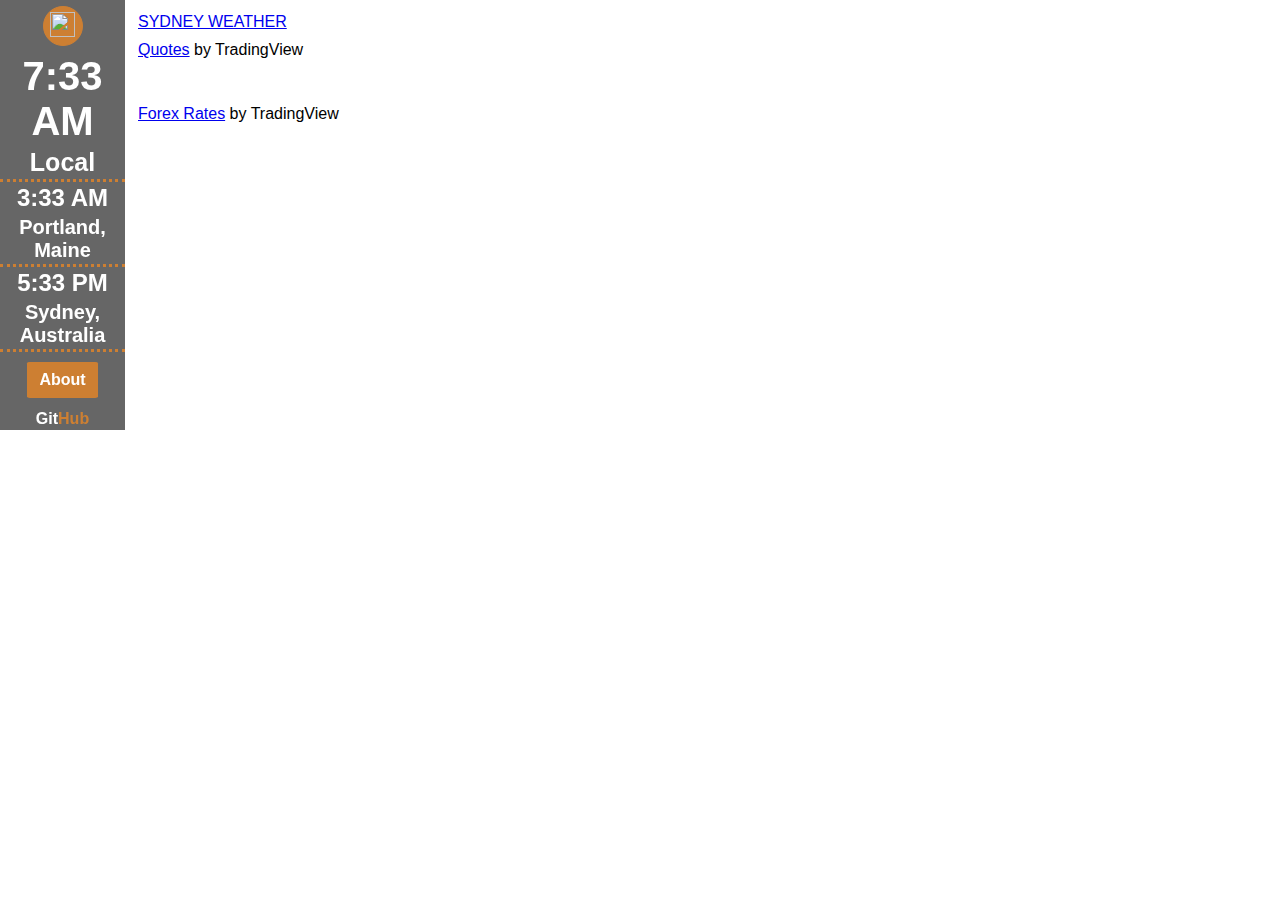
==== index.html @ 8f4e57a5 "Changed shortcut icon" ====
<!DOCTYPE html>
<meta name="viewport" content="width=device-width, initial-scale=1">
<!-- Chrome, Firefox OS and Opera -->
<meta name="theme-color" content="#CD7F32">
<!-- Windows Phone -->
<meta name="msapplication-navbutton-color" content="#CD7F32">
<!-- iOS Safari -->
<meta name="apple-mobile-web-app-status-bar-style" content="#CD7F32">
<meta http-equiv="refresh" content="1800"> <!--1800: Referesh site every 30 minutes-->
<head>
  <title>Nick's Dashboard</title>
  <link rel="stylesheet" type="text/css" href="dashboardStyleSheet.css">
  <link rel="shortcut icon" type="image/x-icon" href="https://avatars0.githubusercontent.com/u/48420063?s=460&v=4">
  <script src="dashboardScripts.js"></script>
</head>
<body onload="startPortlandTime();startLocalTime();startSydneyTime();aboutModal();appModal()">
	<div class="sidebar">
    <a class = "sidebarButton"><button id="appButton" onclick="myFunction()" class="dropbtn"><img width=25px height=25px margin=auto src="images\linksIcon.png"></button></a>
		<a class = "timeScriptLocal" title="Current time at your location" align="middle" id="currentLocalTime"></a>
		<a class = "timeTitleLocal">Local</a>
		<a class = "timeScript" title="Current time in Portland, Maine" align="middle" id="currentPortlandTime"></a>
		<a class = "timeTitle">Portland, Maine</a>
		<a class = "timeScript" title="Current time in Sydney, Australia." align="middle" id="currentSydneyTime"></a>
		<a class = "timeTitle">Sydney, Australia</a>
	  <a class = "sidebarButton"><button id="aboutBtn" onclick="aboutModal()" class="aboutButton"><strong>About</strong></button></a>
		<a class="gitHubLink" href="https://github.com/Nick-Ramsay" target = "_blank"><strong>Git</strong><span class="bronzeText"><strong>Hub</strong></span></a>
		<!-- Exchange Rates Script  - EXCHANGERATEWIDGET.COM -->
<!-- End of Exchange Rates Script -->
  </div>
  <div class="projectsDropdown">
    <div id="myDropdown" class="dropdown-content">
      <!--<input type="text" style="font-family: Trebuchet MS" placeholder="Search..." id="myInput" onkeyup="filterFunction()">-->
      <a href="https://www.gmail.com" target="_blank">Gmail</a>
      <a href="https://www.cnn.com" target="_blank">CNN</a>
      <a href="https://www.msn.com/en-us/news/politics" target="_blank">MSN, US Politics</a>
      <a href="https://www.cnbc.com" target="_blank">CNBC</a>
      <a href="https://www.reuters.com/politics" target="_blank">Reuters, US Politics</a>
    </div>
  </div>
  <div id="aboutModal" class="modal">
    <div class="modalContent">
      <span class="modalClose">&times;</span>
      <p>
        <br>
        <img src="images\usaFlag.png" alt="United States of America">
        <img src="images\australiaFlag.png" alt="Australia" align="right">
        <br>
        <br>
        <b>Welcome to Nick's Dashboard</b>
        <br>
        <br>
        I'm Nick Ramsay, an American expat currently living in Australia. Over the years, I've developed an interest in coding and I've built this page in an effort to expand and refine my knowledge of front-end coding.
        <br>
        <br>
        I'm using this a homepage for all my future coding endeavours. The application icon in the top-left corner will be used to add links to the future pages I build, such as travel blogs. For now though, I'm using the application icon to keep a list of links to sites I like to visit. The page you're on now uses three files, one for JavaScript, another for CSS, and of course a final HTML file. With the exception of the times on the left-hand sidebar, all the information you see on the body of the page are powered by feeds from other websites.
        <br>
        <br>
        Welcome to my page and thanks for visiting.
        <br>
        <br>
        - Nick Ramsay
        <br>
        <br>
        <font size ="0">
          Icons made by <a href="https://www.freepik.com/" title="Freepik">Freepik</a> from <a href="https://www.flaticon.com/"           title="Flaticon">www.flaticon.com</a> is licensed by <a href="http://creativecommons.org/licenses/by/3.0/"          title="Creative Commons BY 3.0" target="_blank">CC 3.0 BY</a>
        </font>
        <br>
      </p>
    </div>
  </div>
	<div class="weather">
		<a class="weatherwidget-io" href="https://forecast7.com/en/n33d87151d21/sydney/?unit=us" data-label_1="SYDNEY" data-label_2="WEATHER" data-font="Trebuchet MS" data-icons="Climacons Animated" data-theme="pure" data-textcolor="#CD7F32" data-highcolor="red" data-lowcolor="blue" data-suncolor="gold" data-cloudcolor="#CD7F32" >SYDNEY WEATHER</a>
	</div>
<div class="stocks">
		<!-- TradingView Widget BEGIN -->
<div class="tradingview-widget-container">
  <div class="tradingview-widget-container__widget"></div>
  <div class="tradingview-widget-copyright"><a href="https://www.tradingview.com" rel="noopener" target="_blank"><span class="blue-text">Quotes</span></a> by TradingView</div>
  <script type="text/javascript" src="https://s3.tradingview.com/external-embedding/embed-widget-tickers.js" async>
  {
  "symbols": [
  	{
      "description": "Dow Jones",
      "proName": "DJ:DJI"
    },
    {
      "description": "S&P 500",
      "proName": "SPX"
    },
    {
      "description": "Oil",
      "proName": "USOIL"
    },
    {
      "description": "Gold",
      "proName": "XAUUSD"
    }
  ],
  "locale": "en",
  "colorTheme":"light",
  "isTransparent": false
}
  </script>
<br>
<br>
</div>
	</div>
	<!--<div class="currencyNewsRow">-->
		<div class="currency">
			<!-- TradingView Widget BEGIN -->
			<div class="tradingview-widget-container">
			  	<div class="tradingview-widget-container__widget"></div>
			  	<div class="tradingview-widget-copyright"><a href="https://www.tradingview.com/markets/currencies/forex-cross-rates/" rel="noopener" target="blank"><span class="blue-text">Forex Rates</span></a> by TradingView</div>
		  	<script type="text/javascript" src="https://s3.tradingview.com/external-embedding/embed-widget-forex-cross-rates.js" async>
				  {
				  "width": 800,
				  "height": 625,
				  "currencies": [
				    "EUR",
				    "USD",
				    "GBP",
				    "AUD",
				    "NZD"
				  ],
				  "locale": "en"
				  }
		      </script>
		  </div>
		</div>
	<div class="news">
		<!-- start feedwind code --> <script type="text/javascript" src="https://feed.mikle.com/js/fw-loader.js" data-fw-param="89160/"></script> <!-- end feedwind code -->
	</div>
	<!--</div>-->
<!-- TradingView Widget END -->
</body>
</html>
---- dashboardStyleSheet.css ----
@keyframes shuffle {
  0% { transform: translate(10px, 0px) rotate(0deg); }
  10% { transform: translate(-10px, 0px) rotate(0deg); }
  20% { transform: translate(8px, 0px) rotate(0deg); }
  30% { transform: translate(-8px, 0px) rotate(0deg); }
  40% { transform: translate(6px, 0px) rotate(0deg); }
  50% { transform: translate(-6px, 0px) rotate(0deg); }
  60% { transform: translate(4px, 0px) rotate(0deg); }
  70% { transform: translate(-4px, 0px) rotate(0deg); }
  80% { transform: translate(2px, 0px) rotate(0deg); }
  90% { transform: translate(-2px, 0px) rotate(0deg); }
  100% { transform: translate(0px, 0px) rotate(0deg); }
}

@keyframes spin {
  4% { transform: translate(0px, 0px) rotate(0deg); }
  8% { transform: translate(0px, 0px) rotate(2deg); }
  12% { transform: translate(0px, 0px) rotate(5deg); }
  16% { transform: translate(0px, 0px) rotate(9deg); }
  20% { transform: translate(0px, 0px) rotate(15deg); }
  24% { transform: translate(0px, 0px) rotate(23deg); }
  28% { transform: translate(0px, 0px) rotate(34deg); }
  32% { transform: translate(0px, 0px) rotate(49deg); }
  36% { transform: translate(0px, 0px) rotate(68deg); }
  40% { transform: translate(0px, 0px) rotate(90deg); }
  44% { transform: translate(0px, 0px) rotate(117deg); }
  48% { transform: translate(0px, 0px) rotate(148deg); }
  52% { transform: translate(0px, 0px) rotate(180deg); }
  56% { transform: translate(0px, 0px) rotate(212deg); }
  60% { transform: translate(0px, 0px) rotate(243deg); }
  64% { transform: translate(0px, 0px) rotate(270deg); }
  68% { transform: translate(0px, 0px) rotate(292deg); }
  72% { transform: translate(0px, 0px) rotate(311deg); }
  76% { transform: translate(0px, 0px) rotate(326deg); }
  80% { transform: translate(0px, 0px) rotate(337deg); }
  84% { transform: translate(0px, 0px) rotate(345deg); }
  88% { transform: translate(0px, 0px) rotate(351deg); }
  92% { transform: translate(0px, 0px) rotate(355deg); }
  96% { transform: translate(0px, 0px) rotate(358deg); }
  100% { transform: translate(0px, 0px) rotate(360deg); }
}

@keyframes reverseSpin {
  4% { transform: translate(0px, 0px) rotate(0deg); }
  8% { transform: translate(0px, 0px) rotate(-2deg); }
  12% { transform: translate(0px, 0px) rotate(-5deg); }
  16% { transform: translate(0px, 0px) rotate(-9deg); }
  20% { transform: translate(0px, 0px) rotate(-15deg); }
  24% { transform: translate(0px, 0px) rotate(-23deg); }
  28% { transform: translate(0px, 0px) rotate(-34deg); }
  32% { transform: translate(0px, 0px) rotate(-49deg); }
  36% { transform: translate(0px, 0px) rotate(-68deg); }
  40% { transform: translate(0px, 0px) rotate(-90deg); }
  44% { transform: translate(0px, 0px) rotate(-117deg); }
  48% { transform: translate(0px, 0px) rotate(-148deg); }
  52% { transform: translate(0px, 0px) rotate(-180deg); }
  56% { transform: translate(0px, 0px) rotate(-212deg); }
  60% { transform: translate(0px, 0px) rotate(-243deg); }
  64% { transform: translate(0px, 0px) rotate(-270deg); }
  68% { transform: translate(0px, 0px) rotate(-292deg); }
  72% { transform: translate(0px, 0px) rotate(-311deg); }
  76% { transform: translate(0px, 0px) rotate(-326deg); }
  80% { transform: translate(0px, 0px) rotate(-337deg); }
  84% { transform: translate(0px, 0px) rotate(-345deg); }
  88% { transform: translate(0px, 0px) rotate(-351deg); }
  92% { transform: translate(0px, 0px) rotate(-355deg); }
  96% { transform: translate(0px, 0px) rotate(-358deg); }
  100% { transform: translate(0px, 0px) rotate(-360deg); }
}

/*
@keyframes reverseSpin {
    4% { transform: translate(0px, 0px) rotate(360deg); }
    8% { transform: translate(0px, 0px) rotate(358deg); }
    12% { transform: translate(0px, 0px) rotate(355deg); }
    16% { transform: translate(0px, 0px) rotate(351deg); }
    20% { transform: translate(0px, 0px) rotate(345deg); }
    24% { transform: translate(0px, 0px) rotate(337deg); }
    28% { transform: translate(0px, 0px) rotate(326deg); }
    32% { transform: translate(0px, 0px) rotate(311deg); }
    36% { transform: translate(0px, 0px) rotate(292deg); }
    40% { transform: translate(0px, 0px) rotate(270deg); }
    44% { transform: translate(0px, 0px) rotate(243deg); }
    48% { transform: translate(0px, 0px) rotate(212deg); }
    52% { transform: translate(0px, 0px) rotate(180deg); }
    56% { transform: translate(0px, 0px) rotate(148deg); }
    60% { transform: translate(0px, 0px) rotate(117deg); }
    64% { transform: translate(0px, 0px) rotate(90deg); }
    68% { transform: translate(0px, 0px) rotate(68deg); }
    72% { transform: translate(0px, 0px) rotate(49deg); }
    76% { transform: translate(0px, 0px) rotate(34deg); }
    80% { transform: translate(0px, 0px) rotate(23deg); }
    84% { transform: translate(0px, 0px) rotate(15deg); }
    88% { transform: translate(0px, 0px) rotate(9deg); }
    92% { transform: translate(0px, 0px) rotate(5deg); }
    96% { transform: translate(0px, 0px) rotate(2deg); }
    100% { transform: translate(0px, 0px) rotate(0deg); }
  }
*/


body {
    font-family: "Trebuchet MS", Helvetica, sans-serif;
    //background-color: #F4F3F5;
    background-image: url("images/USS_Missouri.jpg");
    background-repeat: no-repeat;
    background-attachment: fixed;
    background-position::absolute;
    background-size: cover;
}

.sidebar {
    height: 100%;
    width: 125px;
    position: fixed;
    z-index: 1;
    top: 0;
    left: 0;
    //background-color: #00843D;
    background-image: url("images/dashboard_sidebar_background.jpg");
    color:white;
    //overflow-x: hidden;
    //padding-top: 20px;
    font-family: "Trebuchet MS", Helvetica, sans-serif;
    //border-right: 5px dotted #cd7f32;
}

.timeScriptLocal {
    padding: 2px 6px 2px 6px;
    text-decoration: none;
    font-size: 40px;
    //background-color: #00843D;
    background: rgba(0, 0, 0, 0.6);
    display: block;
    font-family: "Trebuchet MS", Helvetica, sans-serif;
    font-weight:bold;
    color: white;
    text-align: center;
}

.timeTitleLocal {
    padding: 2px 12px 2px 12px;
    text-decoration: none;
    font-size: 25px;
    //background-color: #00843D;
    background: rgba(0, 0, 0, 0.6);
    display: block;
    font-family: "Trebuchet MS", Helvetica, sans-serif;
    font-weight:bold;
    color:white;
    text-align: center;
    border-bottom: 3px dotted #cd7f32;
}

.timeScript {
    padding: 2px 8px 2px 8px;
    text-decoration: none;
    font-size: 24px;
    //background-color: #00843D;
    display: block;
    background: rgba(0, 0, 0, 0.6);
    font-family: "Trebuchet MS", Helvetica, sans-serif;
    font-weight:bold;
    color:white;
    text-align: center;
}

.timeTitle {
    padding: 2px 12px 2px 12px;
    text-decoration: none;
    font-size: 20px;
    //background-color: #00843D;
    background: rgba(0, 0, 0, 0.6);
    display: block;
    font-family: "Trebuchet MS", Helvetica, sans-serif;
    font-weight:bold;
    color:white;
    text-align: center;
    border-bottom: 3px dotted #cd7f32;
}

.gitHubLink {
    padding: 2px 12px 2px 12px;
    text-decoration: none;
    font-size: 16px;
    //background-color: #00843D;
    background: rgba(0, 0, 0, 0.6);
    display: block;
    font-family: "Trebuchet MS", Helvetica, sans-serif;
    font-weight:bold;
    color:white;
    text-align: center;
}

.gitHubLink:hover {
    color:#cd7f32;
}

.bronzeText {
    color:#cd7f32;
}

.sidebarButton {
    padding: 6px 12px 6px 12px;
    text-decoration: none;
    font-size: 20px;
    //background-color: #00843D;
    background: rgba(0, 0, 0, 0.6);
    display: block;
    font-family: "Trebuchet MS", Helvetica, sans-serif;
    color:white;
    text-align: center;
    //border-bottom: 5px dotted #cd7f32;
}

.sidebar a:hover {
    color: #f1f1f1;
}

.weather {
    margin-left: 125px; /* Same as the width of the sidebar  */
    padding: 5px;
}
.stocks {
    margin-left: 125px; /* Same as the width of the sidebar  */
    padding: 5px;
}
.currencyNewsRow {
    margin-left: 125px; /* Same as the width of the sidebar */
}
.currency {
    //width: 465px;
    //height: 465px;
    margin-left: 125px;
    padding: 5px 5px 0px 5px;
    display: inline-block;
    float:left;
}
.news {
    //width: 550px;
    //height: 625px;
    padding: 5px 0px 5px 5px;
    display: inline-block;
    float:right;
}

/*Start of App dropdown menu code*/
.dropbtn {
    padding: 5px;
    width: 40px;
    height: 40px;
    border: solid;
    border-width: thin;
    border-radius:100%;
    border-color: #cd7f32;
    background-color: #cd7f32;
    cursor: pointer;
    font-family: "Trebuchet MS", Helvetica, sans-serif;
}

.dropbtn:hover {
    font-family: "Trebuchet MS", Helvetica, sans-serif;
    animation: spin 1.0s;
}

.dropbtn:not(:hover) {
    font-family: "Trebuchet MS", Helvetica, sans-serif;
    animation: reverseSpin 1.0s;
}

.projectsDropdown {
    padding: 40px 0px 0px 195px;
    position: absolute;
    //z-index: 500;
    display: inline-block;
    font-family: "Trebuchet MS", Helvetica, sans-serif;
}

.dropdown-content {
    display: none;
    position: absolute;
    border-radius:4%;
    float:left;
    background-color: #cd7f32; 
    color: white;
    min-width: 160px;
    overflow: auto;
    box-shadow: 0px 8px 16px 0px rgba(0,0,0,0.2);
    right: 0;
    z-index: 1;
    font-family: "Trebuchet MS", Helvetica, sans-serif;
}

.dropdown-content a {
    color: white;
    padding: 12px 16px;
    text-decoration: none;
    display: block;
    font-family: "Trebuchet MS", Helvetica, sans-serif;
}

.dropdown a:hover {
    background-color: #ddd;
    font-family: "Trebuchet MS", Helvetica, sans-serif;
}

.show {
    display: block;
    font-family: "Trebuchet MS", Helvetica, sans-serif;
}
/*End of dropdown App Menu code*/

/*Start of about modal code*/
.modal {
  display: none; /* Hidden by default */
  position: fixed; /* Stay in place */
  z-index: 1; /* Sit on top */
  padding-top: 100px; /* Location of the box */
  left: 0;
  top: 0;
  width: 100%; /* Full width */
  height: 100%; /* Full height */
  overflow: auto; /* Enable scroll if needed */
  background-color: rgb(0,0,0); /* Fallback color */
  background-color: rgba(0,0,0,0.4); /* Black w/ opacity */
}

.aboutButton {
    background-color: #cd7f32;
    border: none;
    color: white;
    border-radius:4%;
    padding: 9px 12px 9px 12px;
    text-align: center;
    align-content: center;
    text-decoration: none;
    font-family: "Trebuchet MS", Helvetica, sans-serif;
    display: inline-block;
    font-size: 16px;
    margin: 4px 2px;
    cursor: pointer;
}

.aboutButton:hover, .aboutButton:focus {
    color: #cd7f32;
    background-color: white;
    font-family: "Trebuchet MS", Helvetica, sans-serif;
    background-image: none;
    animation: shuffle 1.0s;
}

/* Modal Content */
.modalContent {
  background-color: white;
  margin: auto;
  padding: 20px;
  border: 1px solid #888;
  width: 80%;
  height:auto;
  border-radius: 0.5%;
}


/* The Close Button */
.modalClose {
  color: #aaaaaa;
  float: right;
  font-size: 28px;
  font-weight: bold;
}

.modalClose:hover,
.modalClose:focus {
  color: #000;
  text-decoration: none;
  cursor: pointer;
}
/*End of about modal code*/

/*Start of App modal code*/
.appModal {
  display: none; /* Hidden by default */
  position: fixed; /* Stay in place */
  z-index: 1; /* Sit on top */
  padding-top: 100px; /* Location of the box */
  left: 0;
  top: 0;
  width: 100%; /* Full width */
  height: 100%; /* Full height */
  overflow: auto; /* Enable scroll if needed */
  background-color: rgb(0,0,0); /* Fallback color */
  background-color: rgba(0,0,0,0.4); /* Black w/ opacity */
}

.appButton {
    padding: 5px;
    width: 40px;
    height: 40px;
    border: solid;
    border-width: thin;
    border-radius:100%;
    border-color: #cd7f32;
    background-color: #cd7f32;
    cursor: pointer;
    font-family: "Trebuchet MS", Helvetica, sans-serif;
}

.appButton:hover {
    font-family: "Trebuchet MS", Helvetica, sans-serif;
    border: solid;
    border-width: thin;
    border-color: white;
}

/* Modal Content */
.appContent {
  background-color: #fefefe;
  margin: auto;
  padding: 20px;
  border: 1px solid #888;
  width: 80%;
  height:auto;
}

.appClose {
  color: #aaaaaa;
  float: right;
  font-size: 28px;
  font-weight: bold;
}

.appClose:hover,.appClose:focus {
  color: #000;
  text-decoration: none;
  cursor: pointer;
}
/*End of app modal code*/

/*Start: media queries to adjust site for different screen sizes*/
@media (min-width: 300px) and (max-width: 500px) {
    .weather{
      padding: 60px 0;
    }
    .news {display:none;}
    .currency {display:none;}
    .stocks{display:none;}
}

@media (min-width: 800px) and (min-height: 400px) and (max-width: 900px) and (max-height:500px) {
    .news {display:none;}
    .timeScriptLocal{display:none;}
    .timeTitleLocal {display:none;}
    .timeScript {
        font-size: 30px;
    }
}

@media (min-width: 501px) and (max-width: 1800px) {
    .news {
        //width: 550px;
        //height: 625px;
        margin-left: 125px;
        padding: 5px 5px 5px 5px;
        display: inline-block;
        float:left;
        }
}
/*End: media queries to adjust site for different screen sizes*/
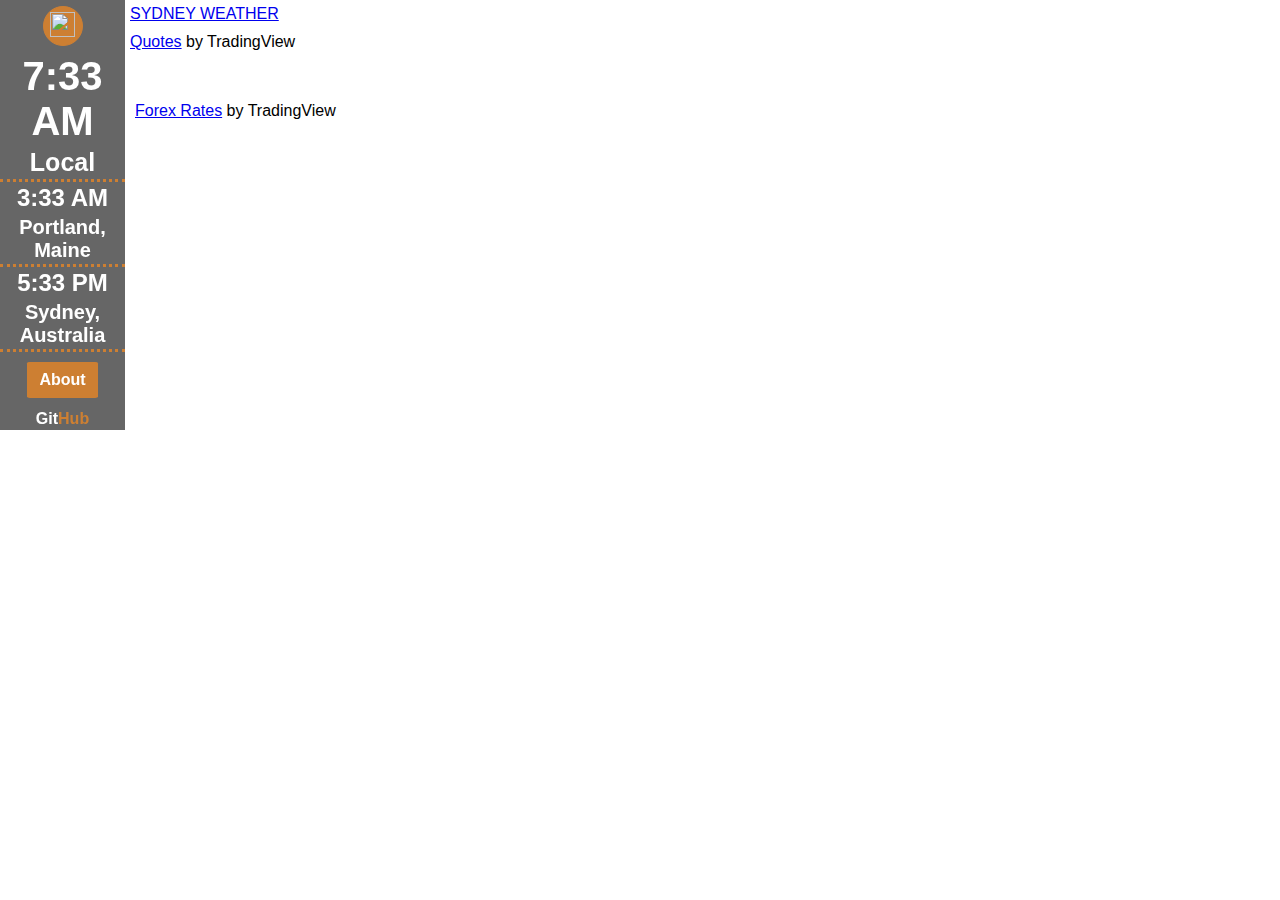
==== commit 583e9646: "Revisions to CSS/HTML to simplify" ====
--- a/index.html
+++ b/index.html
@@ -15,6 +15,16 @@
 </head>
 <body onload="startPortlandTime();startLocalTime();startSydneyTime();aboutModal();appModal()">
 	<div class="sidebar">
+    <div class="projectsDropdown">
+      <div id="myDropdown" class="dropdown-content">
+      <!--<input type="text" style="font-family: Trebuchet MS" placeholder="Search..." id="myInput" onkeyup="filterFunction()">-->
+        <a href="https://www.gmail.com" target="_blank">Gmail</a>
+        <a href="https://www.cnn.com" target="_blank">CNN</a>
+        <a href="https://www.msn.com/en-us/news/politics" target="_blank">MSN, US Politics</a>
+        <a href="https://www.cnbc.com" target="_blank">CNBC</a>
+          <a href="https://www.reuters.com/politics" target="_blank">Reuters, US Politics</a>
+      </div>
+    </div>
     <a class = "sidebarButton"><button id="appButton" onclick="myFunction()" class="dropbtn"><img width=25px height=25px margin=auto src="images\linksIcon.png"></button></a>
 		<a class = "timeScriptLocal" title="Current time at your location" align="middle" id="currentLocalTime"></a>
 		<a class = "timeTitleLocal">Local</a>
@@ -27,110 +37,102 @@
 		<!-- Exchange Rates Script  - EXCHANGERATEWIDGET.COM -->
 <!-- End of Exchange Rates Script -->
   </div>
-  <div class="projectsDropdown">
-    <div id="myDropdown" class="dropdown-content">
-      <!--<input type="text" style="font-family: Trebuchet MS" placeholder="Search..." id="myInput" onkeyup="filterFunction()">-->
-      <a href="https://www.gmail.com" target="_blank">Gmail</a>
-      <a href="https://www.cnn.com" target="_blank">CNN</a>
-      <a href="https://www.msn.com/en-us/news/politics" target="_blank">MSN, US Politics</a>
-      <a href="https://www.cnbc.com" target="_blank">CNBC</a>
-      <a href="https://www.reuters.com/politics" target="_blank">Reuters, US Politics</a>
+  <div class="content">
+    <div id="aboutModal" class="modal">
+      <div class="modalContent">
+        <span class="modalClose">&times;</span>
+        <p>
+          <br>
+          <img src="images\usaFlag.png" alt="United States of America">
+          <img src="images\australiaFlag.png" alt="Australia" align="right">
+          <br>
+          <br>
+          <b>Welcome to Nick's Dashboard</b>
+          <br>
+          <br>
+          I'm Nick Ramsay, an American expat currently living in Australia. Over the years, I've developed an interest in coding and I've built this page in an effort to expand and refine my knowledge of front-end coding.
+          <br>
+          <br>
+          I'm using this a homepage for all my future coding endeavours. The application icon in the top-left corner will be used to add links to the future pages I build, such as travel blogs. For now though, I'm using the application icon to keep a list of links to sites I like to visit. The page you're on now uses three files, one for JavaScript, another for CSS, and of course a final HTML file. With the exception of the times on the left-hand sidebar, all the information you see on the body of the page are powered by feeds from other websites.
+          <br>
+          <br>
+          Welcome to my page and thanks for visiting.
+          <br>
+          <br>
+          - Nick Ramsay
+          <br>
+          <br>
+          <font size ="0">
+            Icons made by <a href="https://www.freepik.com/" title="Freepik">Freepik</a> from <a href="https://www.flaticon.com/"           title="Flaticon">www.flaticon.com</a> is licensed by <a href="http://creativecommons.org/licenses/by/3.0/"          title="Creative Commons BY 3.0" target="_blank">CC 3.0 BY</a>
+          </font>
+          <br>
+        </p>
+      </div>
     </div>
+    <div class="weather">
+      <a class="weatherwidget-io" href="https://forecast7.com/en/n33d87151d21/sydney/?unit=us" data-label_1="SYDNEY" data-label_2="WEATHER" data-font="Trebuchet MS" data-icons="Climacons Animated" data-theme="pure" data-textcolor="#CD7F32" data-highcolor="red" data-lowcolor="blue" data-suncolor="gold" data-cloudcolor="#CD7F32" >SYDNEY WEATHER</a>
+    </div>
+  <div class="stocks">
+      <!-- TradingView Widget BEGIN -->
+  <div class="tradingview-widget-container">
+    <div class="tradingview-widget-container__widget"></div>
+    <div class="tradingview-widget-copyright"><a href="https://www.tradingview.com" rel="noopener" target="_blank"><span class="blue-text">Quotes</span></a> by TradingView</div>
+    <script type="text/javascript" src="https://s3.tradingview.com/external-embedding/embed-widget-tickers.js" async>
+    {
+    "symbols": [
+      {
+        "description": "Dow Jones",
+        "proName": "DJ:DJI"
+      },
+      {
+        "description": "S&P 500",
+        "proName": "SPX"
+      },
+      {
+        "description": "Oil",
+        "proName": "USOIL"
+      },
+      {
+        "description": "Gold",
+        "proName": "XAUUSD"
+      }
+    ],
+    "locale": "en",
+    "colorTheme":"light",
+    "isTransparent": false
+  }
+    </script>
+  <br>
+  <br>
   </div>
-  <div id="aboutModal" class="modal">
-    <div class="modalContent">
-      <span class="modalClose">&times;</span>
-      <p>
-        <br>
-        <img src="images\usaFlag.png" alt="United States of America">
-        <img src="images\australiaFlag.png" alt="Australia" align="right">
-        <br>
-        <br>
-        <b>Welcome to Nick's Dashboard</b>
-        <br>
-        <br>
-        I'm Nick Ramsay, an American expat currently living in Australia. Over the years, I've developed an interest in coding and I've built this page in an effort to expand and refine my knowledge of front-end coding.
-        <br>
-        <br>
-        I'm using this a homepage for all my future coding endeavours. The application icon in the top-left corner will be used to add links to the future pages I build, such as travel blogs. For now though, I'm using the application icon to keep a list of links to sites I like to visit. The page you're on now uses three files, one for JavaScript, another for CSS, and of course a final HTML file. With the exception of the times on the left-hand sidebar, all the information you see on the body of the page are powered by feeds from other websites.
-        <br>
-        <br>
-        Welcome to my page and thanks for visiting.
-        <br>
-        <br>
-        - Nick Ramsay
-        <br>
-        <br>
-        <font size ="0">
-          Icons made by <a href="https://www.freepik.com/" title="Freepik">Freepik</a> from <a href="https://www.flaticon.com/"           title="Flaticon">www.flaticon.com</a> is licensed by <a href="http://creativecommons.org/licenses/by/3.0/"          title="Creative Commons BY 3.0" target="_blank">CC 3.0 BY</a>
-        </font>
-        <br>
-      </p>
+  </div>
+    <div class="currencyNewsRow">
+      <div class="currency">
+        <!-- TradingView Widget BEGIN -->
+        <div class="tradingview-widget-container">
+            <div class="tradingview-widget-container__widget"></div>
+            <div class="tradingview-widget-copyright"><a href="https://www.tradingview.com/markets/currencies/forex-cross-rates/" rel="noopener" target="blank"><span class="blue-text">Forex Rates</span></a> by TradingView</div>
+          <script type="text/javascript" src="https://s3.tradingview.com/external-embedding/embed-widget-forex-cross-rates.js" async>
+            {
+            "width": 800,
+            "height": 625,
+            "currencies": [
+              "EUR",
+              "USD",
+              "GBP",
+              "AUD",
+              "NZD"
+            ],
+            "locale": "en"
+            }
+            </script>
+        </div>
+      </div>
+    <div class="news">
+      <!-- start feedwind code --> <script type="text/javascript" src="https://feed.mikle.com/js/fw-loader.js" data-fw-param="89160/"></script> <!-- end feedwind code -->
     </div>
-  </div>
-	<div class="weather">
-		<a class="weatherwidget-io" href="https://forecast7.com/en/n33d87151d21/sydney/?unit=us" data-label_1="SYDNEY" data-label_2="WEATHER" data-font="Trebuchet MS" data-icons="Climacons Animated" data-theme="pure" data-textcolor="#CD7F32" data-highcolor="red" data-lowcolor="blue" data-suncolor="gold" data-cloudcolor="#CD7F32" >SYDNEY WEATHER</a>
-	</div>
-<div class="stocks">
-		<!-- TradingView Widget BEGIN -->
-<div class="tradingview-widget-container">
-  <div class="tradingview-widget-container__widget"></div>
-  <div class="tradingview-widget-copyright"><a href="https://www.tradingview.com" rel="noopener" target="_blank"><span class="blue-text">Quotes</span></a> by TradingView</div>
-  <script type="text/javascript" src="https://s3.tradingview.com/external-embedding/embed-widget-tickers.js" async>
-  {
-  "symbols": [
-  	{
-      "description": "Dow Jones",
-      "proName": "DJ:DJI"
-    },
-    {
-      "description": "S&P 500",
-      "proName": "SPX"
-    },
-    {
-      "description": "Oil",
-      "proName": "USOIL"
-    },
-    {
-      "description": "Gold",
-      "proName": "XAUUSD"
-    }
-  ],
-  "locale": "en",
-  "colorTheme":"light",
-  "isTransparent": false
-}
-  </script>
-<br>
-<br>
+    <!--</div>-->
+  <!-- TradingView Widget END -->
 </div>
-	</div>
-	<!--<div class="currencyNewsRow">-->
-		<div class="currency">
-			<!-- TradingView Widget BEGIN -->
-			<div class="tradingview-widget-container">
-			  	<div class="tradingview-widget-container__widget"></div>
-			  	<div class="tradingview-widget-copyright"><a href="https://www.tradingview.com/markets/currencies/forex-cross-rates/" rel="noopener" target="blank"><span class="blue-text">Forex Rates</span></a> by TradingView</div>
-		  	<script type="text/javascript" src="https://s3.tradingview.com/external-embedding/embed-widget-forex-cross-rates.js" async>
-				  {
-				  "width": 800,
-				  "height": 625,
-				  "currencies": [
-				    "EUR",
-				    "USD",
-				    "GBP",
-				    "AUD",
-				    "NZD"
-				  ],
-				  "locale": "en"
-				  }
-		      </script>
-		  </div>
-		</div>
-	<div class="news">
-		<!-- start feedwind code --> <script type="text/javascript" src="https://feed.mikle.com/js/fw-loader.js" data-fw-param="89160/"></script> <!-- end feedwind code -->
-	</div>
-	<!--</div>-->
-<!-- TradingView Widget END -->
 </body>
 </html>
--- a/dashboardStyleSheet.css
+++ b/dashboardStyleSheet.css
@@ -1,14 +1,14 @@
 @keyframes shuffle {
-  0% { transform: translate(10px, 0px) rotate(0deg); }
-  10% { transform: translate(-10px, 0px) rotate(0deg); }
-  20% { transform: translate(8px, 0px) rotate(0deg); }
-  30% { transform: translate(-8px, 0px) rotate(0deg); }
-  40% { transform: translate(6px, 0px) rotate(0deg); }
-  50% { transform: translate(-6px, 0px) rotate(0deg); }
-  60% { transform: translate(4px, 0px) rotate(0deg); }
-  70% { transform: translate(-4px, 0px) rotate(0deg); }
-  80% { transform: translate(2px, 0px) rotate(0deg); }
-  90% { transform: translate(-2px, 0px) rotate(0deg); }
+  0% { transform: translate(5px, 0px) rotate(0deg); }
+  10% { transform: translate(-5px, 0px) rotate(0deg); }
+  20% { transform: translate(4px, 0px) rotate(0deg); }
+  30% { transform: translate(-4px, 0px) rotate(0deg); }
+  40% { transform: translate(3px, 0px) rotate(0deg); }
+  50% { transform: translate(-3px, 0px) rotate(0deg); }
+  60% { transform: translate(2px, 0px) rotate(0deg); }
+  70% { transform: translate(-2px, 0px) rotate(0deg); }
+  80% { transform: translate(1px, 0px) rotate(0deg); }
+  90% { transform: translate(-1px, 0px) rotate(0deg); }
   100% { transform: translate(0px, 0px) rotate(0deg); }
 }
 
@@ -67,46 +67,69 @@
   96% { transform: translate(0px, 0px) rotate(-358deg); }
   100% { transform: translate(0px, 0px) rotate(-360deg); }
 }
-
 /*
-@keyframes reverseSpin {
-    4% { transform: translate(0px, 0px) rotate(360deg); }
-    8% { transform: translate(0px, 0px) rotate(358deg); }
-    12% { transform: translate(0px, 0px) rotate(355deg); }
-    16% { transform: translate(0px, 0px) rotate(351deg); }
-    20% { transform: translate(0px, 0px) rotate(345deg); }
-    24% { transform: translate(0px, 0px) rotate(337deg); }
-    28% { transform: translate(0px, 0px) rotate(326deg); }
-    32% { transform: translate(0px, 0px) rotate(311deg); }
-    36% { transform: translate(0px, 0px) rotate(292deg); }
-    40% { transform: translate(0px, 0px) rotate(270deg); }
-    44% { transform: translate(0px, 0px) rotate(243deg); }
-    48% { transform: translate(0px, 0px) rotate(212deg); }
-    52% { transform: translate(0px, 0px) rotate(180deg); }
-    56% { transform: translate(0px, 0px) rotate(148deg); }
-    60% { transform: translate(0px, 0px) rotate(117deg); }
-    64% { transform: translate(0px, 0px) rotate(90deg); }
-    68% { transform: translate(0px, 0px) rotate(68deg); }
-    72% { transform: translate(0px, 0px) rotate(49deg); }
-    76% { transform: translate(0px, 0px) rotate(34deg); }
-    80% { transform: translate(0px, 0px) rotate(23deg); }
-    84% { transform: translate(0px, 0px) rotate(15deg); }
-    88% { transform: translate(0px, 0px) rotate(9deg); }
-    92% { transform: translate(0px, 0px) rotate(5deg); }
-    96% { transform: translate(0px, 0px) rotate(2deg); }
-    100% { transform: translate(0px, 0px) rotate(0deg); }
+@keyframes fullspin {
+    2% { transform: translate(0px, 0px) rotate(0deg); }
+    4% { transform: translate(0px, 0px) rotate(2deg); }
+    6% { transform: translate(0px, 0px) rotate(5deg); }
+    8% { transform: translate(0px, 0px) rotate(9deg); }
+    10% { transform: translate(0px, 0px) rotate(15deg); }
+    12% { transform: translate(0px, 0px) rotate(23deg); }
+    14% { transform: translate(0px, 0px) rotate(34deg); }
+    16% { transform: translate(0px, 0px) rotate(49deg); }
+    18% { transform: translate(0px, 0px) rotate(68deg); }
+    20% { transform: translate(0px, 0px) rotate(90deg); }
+    22% { transform: translate(0px, 0px) rotate(117deg); }
+    24% { transform: translate(0px, 0px) rotate(148deg); }
+    26% { transform: translate(0px, 0px) rotate(180deg); }
+    28% { transform: translate(0px, 0px) rotate(212deg); }
+    30% { transform: translate(0px, 0px) rotate(243deg); }
+    32% { transform: translate(0px, 0px) rotate(270deg); }
+    34% { transform: translate(0px, 0px) rotate(292deg); }
+    36% { transform: translate(0px, 0px) rotate(311deg); }
+    38% { transform: translate(0px, 0px) rotate(326deg); }
+    40% { transform: translate(0px, 0px) rotate(337deg); }
+    42% { transform: translate(0px, 0px) rotate(345deg); }
+    44% { transform: translate(0px, 0px) rotate(351deg); }
+    46% { transform: translate(0px, 0px) rotate(355deg); }
+    48% { transform: translate(0px, 0px) rotate(358deg); }
+    50% { transform: translate(0px, 0px) rotate(360deg); }
+    52% { transform: translate(0px, 0px) rotate(0deg); }
+    54% { transform: translate(0px, 0px) rotate(-2deg); }
+    56% { transform: translate(0px, 0px) rotate(-5deg); }
+    58% { transform: translate(0px, 0px) rotate(-9deg); }
+    60% { transform: translate(0px, 0px) rotate(-15deg); }
+    62% { transform: translate(0px, 0px) rotate(-23deg); }
+    64% { transform: translate(0px, 0px) rotate(-34deg); }
+    66% { transform: translate(0px, 0px) rotate(-49deg); }
+    68% { transform: translate(0px, 0px) rotate(-68deg); }
+    70% { transform: translate(0px, 0px) rotate(-90deg); }
+    72% { transform: translate(0px, 0px) rotate(-117deg); }
+    74% { transform: translate(0px, 0px) rotate(-148deg); }
+    76% { transform: translate(0px, 0px) rotate(-180deg); }
+    78% { transform: translate(0px, 0px) rotate(-212deg); }
+    80% { transform: translate(0px, 0px) rotate(-243deg); }
+    82% { transform: translate(0px, 0px) rotate(-270deg); }
+    84% { transform: translate(0px, 0px) rotate(-292deg); }
+    86% { transform: translate(0px, 0px) rotate(-311deg); }
+    88% { transform: translate(0px, 0px) rotate(-326deg); }
+    90% { transform: translate(0px, 0px) rotate(-337deg); }
+    92% { transform: translate(0px, 0px) rotate(-345deg); }
+    94% { transform: translate(0px, 0px) rotate(-351deg); }
+    96% { transform: translate(0px, 0px) rotate(-355deg); }
+    98% { transform: translate(0px, 0px) rotate(-358deg); }
+    100% { transform: translate(0px, 0px) rotate(-360deg); }
   }
-*/
-
+  */
 
 body {
-    font-family: "Trebuchet MS", Helvetica, sans-serif;
-    //background-color: #F4F3F5;
+    font-family: Century Gothic,CenturyGothic,AppleGothic,sans-serif;
     background-image: url("images/USS_Missouri.jpg");
     background-repeat: no-repeat;
     background-attachment: fixed;
     background-position::absolute;
     background-size: cover;
+    margin: 0;
 }
 
 .sidebar {
@@ -114,25 +137,23 @@
     width: 125px;
     position: fixed;
     z-index: 1;
-    top: 0;
-    left: 0;
-    //background-color: #00843D;
     background-image: url("images/dashboard_sidebar_background.jpg");
     color:white;
-    //overflow-x: hidden;
-    //padding-top: 20px;
-    font-family: "Trebuchet MS", Helvetica, sans-serif;
-    //border-right: 5px dotted #cd7f32;
+    font-family: Century Gothic,CenturyGothic,AppleGothic,sans-serif;
+}
+
+.content {
+    margin-left: 125px;
+    position:relative;
 }
 
 .timeScriptLocal {
     padding: 2px 6px 2px 6px;
     text-decoration: none;
     font-size: 40px;
-    //background-color: #00843D;
-    background: rgba(0, 0, 0, 0.6);
-    display: block;
-    font-family: "Trebuchet MS", Helvetica, sans-serif;
+    background: rgba(0, 0, 0, 0.6);
+    display: block;
+    font-family: Century Gothic,CenturyGothic,AppleGothic,sans-serif;
     font-weight:bold;
     color: white;
     text-align: center;
@@ -142,10 +163,9 @@
     padding: 2px 12px 2px 12px;
     text-decoration: none;
     font-size: 25px;
-    //background-color: #00843D;
-    background: rgba(0, 0, 0, 0.6);
-    display: block;
-    font-family: "Trebuchet MS", Helvetica, sans-serif;
+    background: rgba(0, 0, 0, 0.6);
+    display: block;
+    font-family: Century Gothic,CenturyGothic,AppleGothic,sans-serif;
     font-weight:bold;
     color:white;
     text-align: center;
@@ -156,10 +176,9 @@
     padding: 2px 8px 2px 8px;
     text-decoration: none;
     font-size: 24px;
-    //background-color: #00843D;
-    display: block;
-    background: rgba(0, 0, 0, 0.6);
-    font-family: "Trebuchet MS", Helvetica, sans-serif;
+    display: block;
+    background: rgba(0, 0, 0, 0.6);
+    font-family: Century Gothic,CenturyGothic,AppleGothic,sans-serif;
     font-weight:bold;
     color:white;
     text-align: center;
@@ -169,10 +188,9 @@
     padding: 2px 12px 2px 12px;
     text-decoration: none;
     font-size: 20px;
-    //background-color: #00843D;
-    background: rgba(0, 0, 0, 0.6);
-    display: block;
-    font-family: "Trebuchet MS", Helvetica, sans-serif;
+    background: rgba(0, 0, 0, 0.6);
+    display: block;
+    font-family: Century Gothic,CenturyGothic,AppleGothic,sans-serif;
     font-weight:bold;
     color:white;
     text-align: center;
@@ -183,10 +201,9 @@
     padding: 2px 12px 2px 12px;
     text-decoration: none;
     font-size: 16px;
-    //background-color: #00843D;
-    background: rgba(0, 0, 0, 0.6);
-    display: block;
-    font-family: "Trebuchet MS", Helvetica, sans-serif;
+    background: rgba(0, 0, 0, 0.6);
+    display: block;
+    font-family: Century Gothic,CenturyGothic,AppleGothic,sans-serif;
     font-weight:bold;
     color:white;
     text-align: center;
@@ -204,13 +221,11 @@
     padding: 6px 12px 6px 12px;
     text-decoration: none;
     font-size: 20px;
-    //background-color: #00843D;
-    background: rgba(0, 0, 0, 0.6);
-    display: block;
-    font-family: "Trebuchet MS", Helvetica, sans-serif;
-    color:white;
-    text-align: center;
-    //border-bottom: 5px dotted #cd7f32;
+    background: rgba(0, 0, 0, 0.6);
+    display: block;
+    font-family: Century Gothic,CenturyGothic,AppleGothic,sans-serif;
+    color:white;
+    text-align: center;
 }
 
 .sidebar a:hover {
@@ -218,29 +233,27 @@
 }
 
 .weather {
-    margin-left: 125px; /* Same as the width of the sidebar  */
+    width:99%;
+    padding:5px;
+}
+.stocks {
     padding: 5px;
-}
-.stocks {
-    margin-left: 125px; /* Same as the width of the sidebar  */
+    width:99%;
+}
+
+.currencyNewsRow {
     padding: 5px;
-}
-.currencyNewsRow {
-    margin-left: 125px; /* Same as the width of the sidebar */
-}
+    width:99%;
+}
+
 .currency {
-    //width: 465px;
-    //height: 465px;
-    margin-left: 125px;
     padding: 5px 5px 0px 5px;
-    display: inline-block;
+    //display: inline-block;
     float:left;
 }
 .news {
-    //width: 550px;
-    //height: 625px;
     padding: 5px 0px 5px 5px;
-    display: inline-block;
+    //display: inline-block;
     float:right;
 }
 
@@ -255,25 +268,25 @@
     border-color: #cd7f32;
     background-color: #cd7f32;
     cursor: pointer;
-    font-family: "Trebuchet MS", Helvetica, sans-serif;
+    font-family: Century Gothic,CenturyGothic,AppleGothic,sans-serif;
 }
 
 .dropbtn:hover {
-    font-family: "Trebuchet MS", Helvetica, sans-serif;
-    animation: spin 1.0s;
+    font-family: Century Gothic,CenturyGothic,AppleGothic,sans-serif;
+    animation: spin 0.75s;
 }
 
 .dropbtn:not(:hover) {
-    font-family: "Trebuchet MS", Helvetica, sans-serif;
-    animation: reverseSpin 1.0s;
+    font-family: Century Gothic,CenturyGothic,AppleGothic,sans-serif;
+    animation: reverseSpin 0.75s;
 }
 
 .projectsDropdown {
-    padding: 40px 0px 0px 195px;
-    position: absolute;
-    //z-index: 500;
-    display: inline-block;
-    font-family: "Trebuchet MS", Helvetica, sans-serif;
+    padding: 50px 0px 50px 40px;
+    position: fixed;
+    left: 200px;
+    //display: inline-block;
+    font-family: Century Gothic,CenturyGothic,AppleGothic,sans-serif;
 }
 
 .dropdown-content {
@@ -283,12 +296,12 @@
     float:left;
     background-color: #cd7f32; 
     color: white;
-    min-width: 160px;
+    min-width: 200px;
     overflow: auto;
     box-shadow: 0px 8px 16px 0px rgba(0,0,0,0.2);
     right: 0;
     z-index: 1;
-    font-family: "Trebuchet MS", Helvetica, sans-serif;
+    font-family: Century Gothic,CenturyGothic,AppleGothic,sans-serif;
 }
 
 .dropdown-content a {
@@ -296,17 +309,17 @@
     padding: 12px 16px;
     text-decoration: none;
     display: block;
-    font-family: "Trebuchet MS", Helvetica, sans-serif;
+    font-family: Century Gothic,CenturyGothic,AppleGothic,sans-serif;
 }
 
 .dropdown a:hover {
     background-color: #ddd;
-    font-family: "Trebuchet MS", Helvetica, sans-serif;
+    font-family: Century Gothic,CenturyGothic,AppleGothic,sans-serif;
 }
 
 .show {
     display: block;
-    font-family: "Trebuchet MS", Helvetica, sans-serif;
+    font-family: Century Gothic,CenturyGothic,AppleGothic,sans-serif;
 }
 /*End of dropdown App Menu code*/
 
@@ -334,7 +347,7 @@
     text-align: center;
     align-content: center;
     text-decoration: none;
-    font-family: "Trebuchet MS", Helvetica, sans-serif;
+    font-family: Century Gothic,CenturyGothic,AppleGothic,sans-serif;
     display: inline-block;
     font-size: 16px;
     margin: 4px 2px;
@@ -344,7 +357,7 @@
 .aboutButton:hover, .aboutButton:focus {
     color: #cd7f32;
     background-color: white;
-    font-family: "Trebuchet MS", Helvetica, sans-serif;
+    font-family: Century Gothic,CenturyGothic,AppleGothic,sans-serif;
     background-image: none;
     animation: shuffle 1.0s;
 }
@@ -402,11 +415,11 @@
     border-color: #cd7f32;
     background-color: #cd7f32;
     cursor: pointer;
-    font-family: "Trebuchet MS", Helvetica, sans-serif;
+    font-family: Century Gothic,CenturyGothic,AppleGothic,sans-serif;
 }
 
 .appButton:hover {
-    font-family: "Trebuchet MS", Helvetica, sans-serif;
+    font-family: Century Gothic,CenturyGothic,AppleGothic,sans-serif;
     border: solid;
     border-width: thin;
     border-color: white;
@@ -457,9 +470,6 @@
 
 @media (min-width: 501px) and (max-width: 1800px) {
     .news {
-        //width: 550px;
-        //height: 625px;
-        margin-left: 125px;
         padding: 5px 5px 5px 5px;
         display: inline-block;
         float:left;
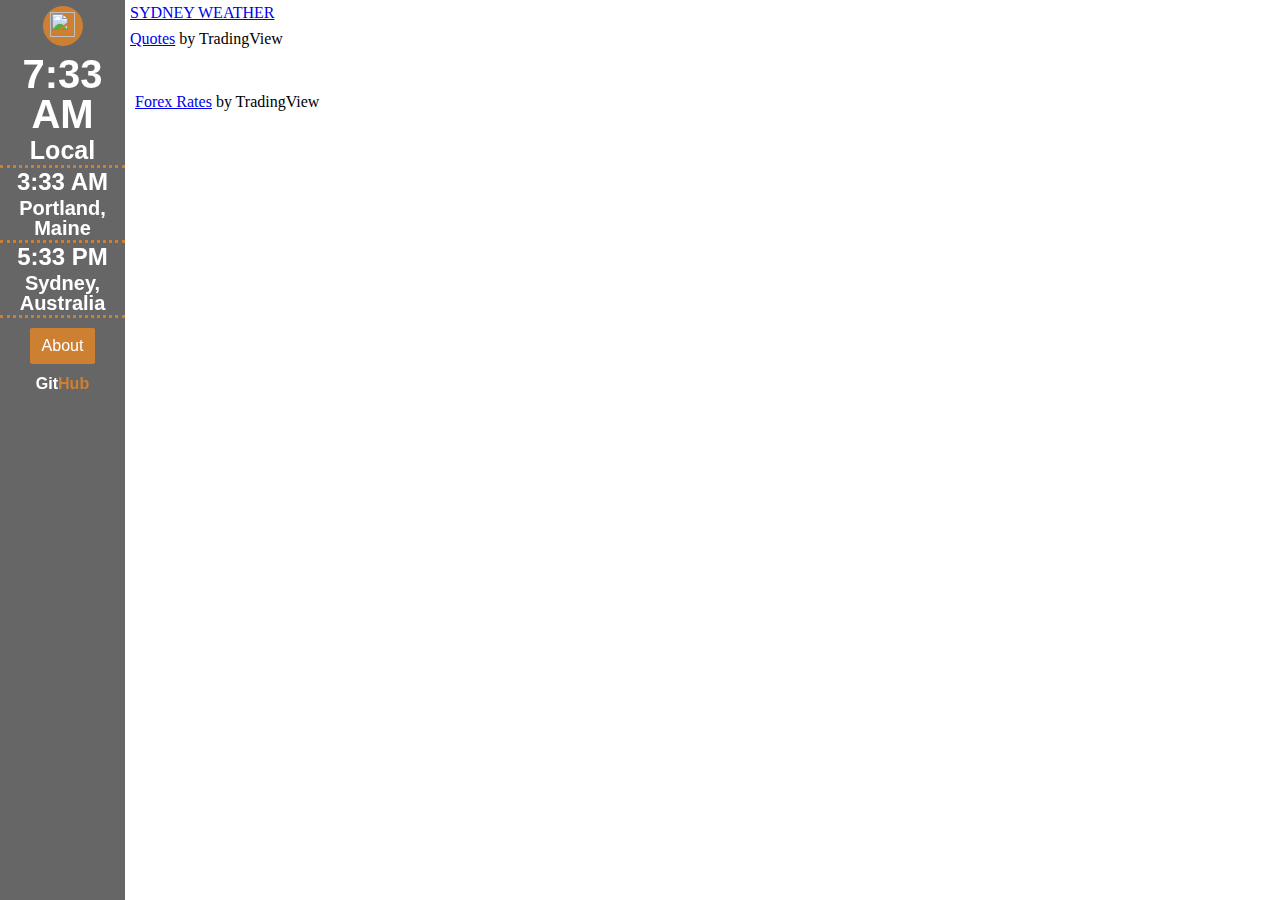
==== commit 9ff4a5b8: "Adding a CSS reset file to repository" ====
--- a/index.html
+++ b/index.html
@@ -10,6 +10,7 @@
 <head>
   <title>Nick's Dashboard</title>
   <link rel="stylesheet" type="text/css" href="dashboardStyleSheet.css">
+  <link rel="stylesheet" type="text/css" href="reset.css">
   <link rel="shortcut icon" type="image/x-icon" href="https://avatars0.githubusercontent.com/u/48420063?s=460&v=4">
   <script src="dashboardScripts.js"></script>
 </head>
--- a/dashboardStyleSheet.css
+++ b/dashboardStyleSheet.css
@@ -137,7 +137,8 @@
     width: 125px;
     position: fixed;
     z-index: 1;
-    background-image: url("images/dashboard_sidebar_background.jpg");
+    background: rgba(0, 0, 0, 0.6);
+    //background-image: url("images/dashboard_sidebar_background.jpg");
     color:white;
     font-family: Century Gothic,CenturyGothic,AppleGothic,sans-serif;
 }
@@ -151,7 +152,6 @@
     padding: 2px 6px 2px 6px;
     text-decoration: none;
     font-size: 40px;
-    background: rgba(0, 0, 0, 0.6);
     display: block;
     font-family: Century Gothic,CenturyGothic,AppleGothic,sans-serif;
     font-weight:bold;
@@ -163,7 +163,6 @@
     padding: 2px 12px 2px 12px;
     text-decoration: none;
     font-size: 25px;
-    background: rgba(0, 0, 0, 0.6);
     display: block;
     font-family: Century Gothic,CenturyGothic,AppleGothic,sans-serif;
     font-weight:bold;
@@ -177,7 +176,6 @@
     text-decoration: none;
     font-size: 24px;
     display: block;
-    background: rgba(0, 0, 0, 0.6);
     font-family: Century Gothic,CenturyGothic,AppleGothic,sans-serif;
     font-weight:bold;
     color:white;
@@ -188,7 +186,6 @@
     padding: 2px 12px 2px 12px;
     text-decoration: none;
     font-size: 20px;
-    background: rgba(0, 0, 0, 0.6);
     display: block;
     font-family: Century Gothic,CenturyGothic,AppleGothic,sans-serif;
     font-weight:bold;
@@ -201,7 +198,6 @@
     padding: 2px 12px 2px 12px;
     text-decoration: none;
     font-size: 16px;
-    background: rgba(0, 0, 0, 0.6);
     display: block;
     font-family: Century Gothic,CenturyGothic,AppleGothic,sans-serif;
     font-weight:bold;
@@ -221,7 +217,6 @@
     padding: 6px 12px 6px 12px;
     text-decoration: none;
     font-size: 20px;
-    background: rgba(0, 0, 0, 0.6);
     display: block;
     font-family: Century Gothic,CenturyGothic,AppleGothic,sans-serif;
     color:white;
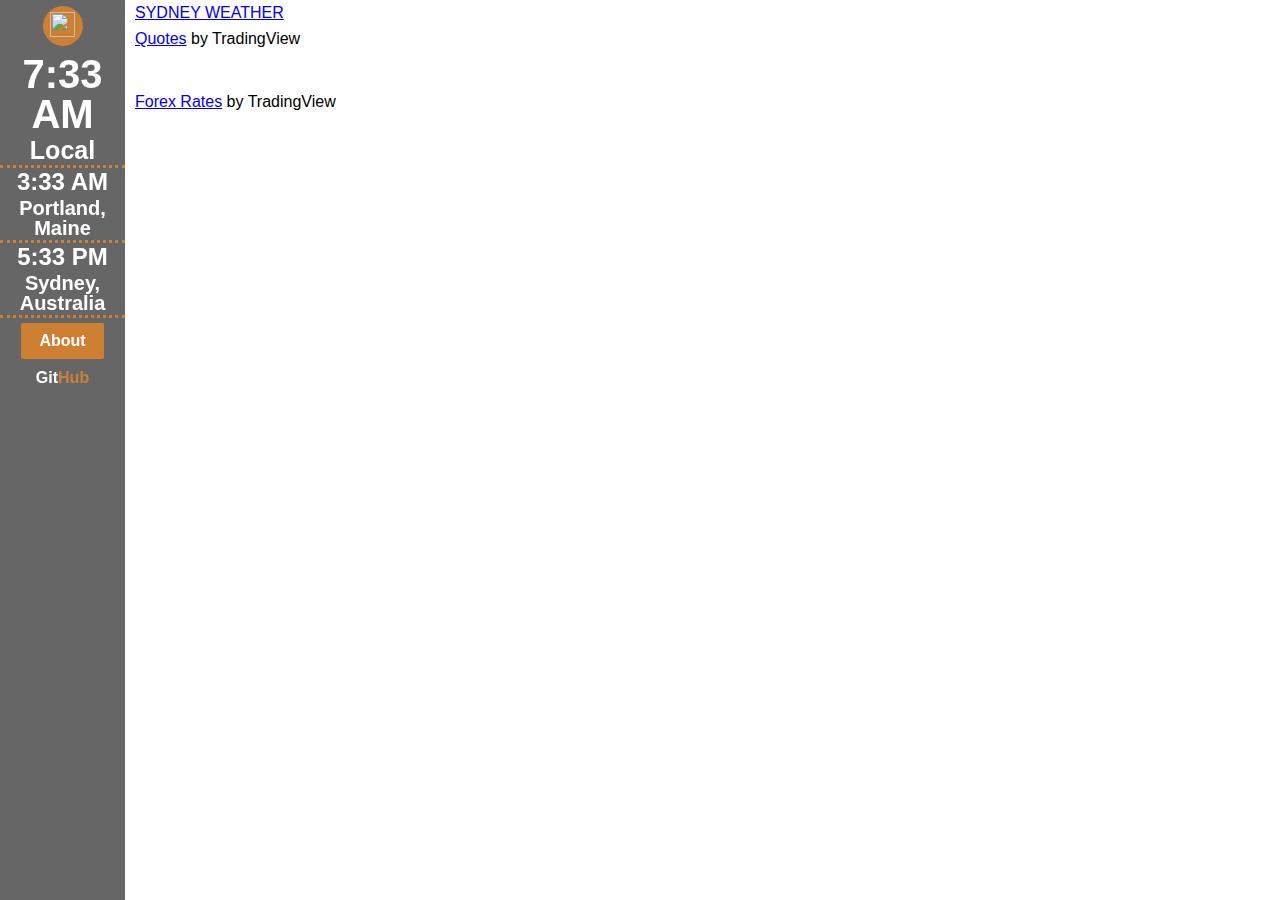
==== commit f5b3485c: "Changed about href, removed modal code, updated media queries" ====
--- a/index.html
+++ b/index.html
@@ -9,8 +9,8 @@
 <meta http-equiv="refresh" content="1800"> <!--1800: Referesh site every 30 minutes-->
 <head>
   <title>Nick's Dashboard</title>
+  <link rel="stylesheet" type="text/css" href="reset.css">
   <link rel="stylesheet" type="text/css" href="dashboardStyleSheet.css">
-  <link rel="stylesheet" type="text/css" href="reset.css">
   <link rel="shortcut icon" type="image/x-icon" href="https://avatars0.githubusercontent.com/u/48420063?s=460&v=4">
   <script src="dashboardScripts.js"></script>
 </head>
@@ -33,43 +33,12 @@
 		<a class = "timeTitle">Portland, Maine</a>
 		<a class = "timeScript" title="Current time in Sydney, Australia." align="middle" id="currentSydneyTime"></a>
 		<a class = "timeTitle">Sydney, Australia</a>
-	  <a class = "sidebarButton"><button id="aboutBtn" onclick="aboutModal()" class="aboutButton"><strong>About</strong></button></a>
-		<a class="gitHubLink" href="https://github.com/Nick-Ramsay" target = "_blank"><strong>Git</strong><span class="bronzeText"><strong>Hub</strong></span></a>
+	  <button class="aboutButton"><a href="https://github.com/nick-ramsay" target="_blank" class="sidebarLink">About</a></button>
+		<a class = "sidebarLink" href="https://github.com/Nick-Ramsay" target = "_blank"><strong>Git</strong><span class="bronzeText"><strong>Hub</strong></span></a>
 		<!-- Exchange Rates Script  - EXCHANGERATEWIDGET.COM -->
 <!-- End of Exchange Rates Script -->
   </div>
   <div class="content">
-    <div id="aboutModal" class="modal">
-      <div class="modalContent">
-        <span class="modalClose">&times;</span>
-        <p>
-          <br>
-          <img src="images\usaFlag.png" alt="United States of America">
-          <img src="images\australiaFlag.png" alt="Australia" align="right">
-          <br>
-          <br>
-          <b>Welcome to Nick's Dashboard</b>
-          <br>
-          <br>
-          I'm Nick Ramsay, an American expat currently living in Australia. Over the years, I've developed an interest in coding and I've built this page in an effort to expand and refine my knowledge of front-end coding.
-          <br>
-          <br>
-          I'm using this a homepage for all my future coding endeavours. The application icon in the top-left corner will be used to add links to the future pages I build, such as travel blogs. For now though, I'm using the application icon to keep a list of links to sites I like to visit. The page you're on now uses three files, one for JavaScript, another for CSS, and of course a final HTML file. With the exception of the times on the left-hand sidebar, all the information you see on the body of the page are powered by feeds from other websites.
-          <br>
-          <br>
-          Welcome to my page and thanks for visiting.
-          <br>
-          <br>
-          - Nick Ramsay
-          <br>
-          <br>
-          <font size ="0">
-            Icons made by <a href="https://www.freepik.com/" title="Freepik">Freepik</a> from <a href="https://www.flaticon.com/"           title="Flaticon">www.flaticon.com</a> is licensed by <a href="http://creativecommons.org/licenses/by/3.0/"          title="Creative Commons BY 3.0" target="_blank">CC 3.0 BY</a>
-          </font>
-          <br>
-        </p>
-      </div>
-    </div>
     <div class="weather">
       <a class="weatherwidget-io" href="https://forecast7.com/en/n33d87151d21/sydney/?unit=us" data-label_1="SYDNEY" data-label_2="WEATHER" data-font="Trebuchet MS" data-icons="Climacons Animated" data-theme="pure" data-textcolor="#CD7F32" data-highcolor="red" data-lowcolor="blue" data-suncolor="gold" data-cloudcolor="#CD7F32" >SYDNEY WEATHER</a>
     </div>
--- a/dashboardStyleSheet.css
+++ b/dashboardStyleSheet.css
@@ -67,60 +67,6 @@
   96% { transform: translate(0px, 0px) rotate(-358deg); }
   100% { transform: translate(0px, 0px) rotate(-360deg); }
 }
-/*
-@keyframes fullspin {
-    2% { transform: translate(0px, 0px) rotate(0deg); }
-    4% { transform: translate(0px, 0px) rotate(2deg); }
-    6% { transform: translate(0px, 0px) rotate(5deg); }
-    8% { transform: translate(0px, 0px) rotate(9deg); }
-    10% { transform: translate(0px, 0px) rotate(15deg); }
-    12% { transform: translate(0px, 0px) rotate(23deg); }
-    14% { transform: translate(0px, 0px) rotate(34deg); }
-    16% { transform: translate(0px, 0px) rotate(49deg); }
-    18% { transform: translate(0px, 0px) rotate(68deg); }
-    20% { transform: translate(0px, 0px) rotate(90deg); }
-    22% { transform: translate(0px, 0px) rotate(117deg); }
-    24% { transform: translate(0px, 0px) rotate(148deg); }
-    26% { transform: translate(0px, 0px) rotate(180deg); }
-    28% { transform: translate(0px, 0px) rotate(212deg); }
-    30% { transform: translate(0px, 0px) rotate(243deg); }
-    32% { transform: translate(0px, 0px) rotate(270deg); }
-    34% { transform: translate(0px, 0px) rotate(292deg); }
-    36% { transform: translate(0px, 0px) rotate(311deg); }
-    38% { transform: translate(0px, 0px) rotate(326deg); }
-    40% { transform: translate(0px, 0px) rotate(337deg); }
-    42% { transform: translate(0px, 0px) rotate(345deg); }
-    44% { transform: translate(0px, 0px) rotate(351deg); }
-    46% { transform: translate(0px, 0px) rotate(355deg); }
-    48% { transform: translate(0px, 0px) rotate(358deg); }
-    50% { transform: translate(0px, 0px) rotate(360deg); }
-    52% { transform: translate(0px, 0px) rotate(0deg); }
-    54% { transform: translate(0px, 0px) rotate(-2deg); }
-    56% { transform: translate(0px, 0px) rotate(-5deg); }
-    58% { transform: translate(0px, 0px) rotate(-9deg); }
-    60% { transform: translate(0px, 0px) rotate(-15deg); }
-    62% { transform: translate(0px, 0px) rotate(-23deg); }
-    64% { transform: translate(0px, 0px) rotate(-34deg); }
-    66% { transform: translate(0px, 0px) rotate(-49deg); }
-    68% { transform: translate(0px, 0px) rotate(-68deg); }
-    70% { transform: translate(0px, 0px) rotate(-90deg); }
-    72% { transform: translate(0px, 0px) rotate(-117deg); }
-    74% { transform: translate(0px, 0px) rotate(-148deg); }
-    76% { transform: translate(0px, 0px) rotate(-180deg); }
-    78% { transform: translate(0px, 0px) rotate(-212deg); }
-    80% { transform: translate(0px, 0px) rotate(-243deg); }
-    82% { transform: translate(0px, 0px) rotate(-270deg); }
-    84% { transform: translate(0px, 0px) rotate(-292deg); }
-    86% { transform: translate(0px, 0px) rotate(-311deg); }
-    88% { transform: translate(0px, 0px) rotate(-326deg); }
-    90% { transform: translate(0px, 0px) rotate(-337deg); }
-    92% { transform: translate(0px, 0px) rotate(-345deg); }
-    94% { transform: translate(0px, 0px) rotate(-351deg); }
-    96% { transform: translate(0px, 0px) rotate(-355deg); }
-    98% { transform: translate(0px, 0px) rotate(-358deg); }
-    100% { transform: translate(0px, 0px) rotate(-360deg); }
-  }
-  */
 
 body {
     font-family: Century Gothic,CenturyGothic,AppleGothic,sans-serif;
@@ -194,8 +140,10 @@
     border-bottom: 3px dotted #cd7f32;
 }
 
-.gitHubLink {
-    padding: 2px 12px 2px 12px;
+.sidebarLink {
+    padding: 6px 12px 6px 12px;
+    margin-top: 2px;
+    margin-bottom: 2px;
     text-decoration: none;
     font-size: 16px;
     display: block;
@@ -205,7 +153,7 @@
     text-align: center;
 }
 
-.gitHubLink:hover {
+.sidebarLink:hover {
     color:#cd7f32;
 }
 
@@ -229,10 +177,10 @@
 
 .weather {
     width:99%;
-    padding:5px;
+    padding: 5px 10px 5px 10px;
 }
 .stocks {
-    padding: 5px;
+    padding: 5px 10px 5px 10px;
     width:99%;
 }
 
@@ -318,34 +266,23 @@
 }
 /*End of dropdown App Menu code*/
 
-/*Start of about modal code*/
-.modal {
-  display: none; /* Hidden by default */
-  position: fixed; /* Stay in place */
-  z-index: 1; /* Sit on top */
-  padding-top: 100px; /* Location of the box */
-  left: 0;
-  top: 0;
-  width: 100%; /* Full width */
-  height: 100%; /* Full height */
-  overflow: auto; /* Enable scroll if needed */
-  background-color: rgb(0,0,0); /* Fallback color */
-  background-color: rgba(0,0,0,0.4); /* Black w/ opacity */
-}
 
 .aboutButton {
     background-color: #cd7f32;
     border: none;
     color: white;
     border-radius:4%;
-    padding: 9px 12px 9px 12px;
+    margin-top: 5px;
+    margin-bottom: 5px;
+    //padding: 9px 12px 9px 12px;
     text-align: center;
     align-content: center;
     text-decoration: none;
     font-family: Century Gothic,CenturyGothic,AppleGothic,sans-serif;
-    display: inline-block;
+    display: block;
     font-size: 16px;
-    margin: 4px 2px;
+    margin-left: auto;
+    margin-right: auto;
     cursor: pointer;
 }
 
@@ -356,93 +293,6 @@
     background-image: none;
     animation: shuffle 1.0s;
 }
-
-/* Modal Content */
-.modalContent {
-  background-color: white;
-  margin: auto;
-  padding: 20px;
-  border: 1px solid #888;
-  width: 80%;
-  height:auto;
-  border-radius: 0.5%;
-}
-
-
-/* The Close Button */
-.modalClose {
-  color: #aaaaaa;
-  float: right;
-  font-size: 28px;
-  font-weight: bold;
-}
-
-.modalClose:hover,
-.modalClose:focus {
-  color: #000;
-  text-decoration: none;
-  cursor: pointer;
-}
-/*End of about modal code*/
-
-/*Start of App modal code*/
-.appModal {
-  display: none; /* Hidden by default */
-  position: fixed; /* Stay in place */
-  z-index: 1; /* Sit on top */
-  padding-top: 100px; /* Location of the box */
-  left: 0;
-  top: 0;
-  width: 100%; /* Full width */
-  height: 100%; /* Full height */
-  overflow: auto; /* Enable scroll if needed */
-  background-color: rgb(0,0,0); /* Fallback color */
-  background-color: rgba(0,0,0,0.4); /* Black w/ opacity */
-}
-
-.appButton {
-    padding: 5px;
-    width: 40px;
-    height: 40px;
-    border: solid;
-    border-width: thin;
-    border-radius:100%;
-    border-color: #cd7f32;
-    background-color: #cd7f32;
-    cursor: pointer;
-    font-family: Century Gothic,CenturyGothic,AppleGothic,sans-serif;
-}
-
-.appButton:hover {
-    font-family: Century Gothic,CenturyGothic,AppleGothic,sans-serif;
-    border: solid;
-    border-width: thin;
-    border-color: white;
-}
-
-/* Modal Content */
-.appContent {
-  background-color: #fefefe;
-  margin: auto;
-  padding: 20px;
-  border: 1px solid #888;
-  width: 80%;
-  height:auto;
-}
-
-.appClose {
-  color: #aaaaaa;
-  float: right;
-  font-size: 28px;
-  font-weight: bold;
-}
-
-.appClose:hover,.appClose:focus {
-  color: #000;
-  text-decoration: none;
-  cursor: pointer;
-}
-/*End of app modal code*/
 
 /*Start: media queries to adjust site for different screen sizes*/
 @media (min-width: 300px) and (max-width: 500px) {
@@ -463,11 +313,15 @@
     }
 }
 
-@media (min-width: 501px) and (max-width: 1800px) {
+@media (min-width:500px) and (max-width:1421px) {
+    .weather {max-width: 810px;
+    }
+    .stocks {max-width: 810px;
+    }
     .news {
         padding: 5px 5px 5px 5px;
         display: inline-block;
         float:left;
-        }
+    }
 }
 /*End: media queries to adjust site for different screen sizes*/
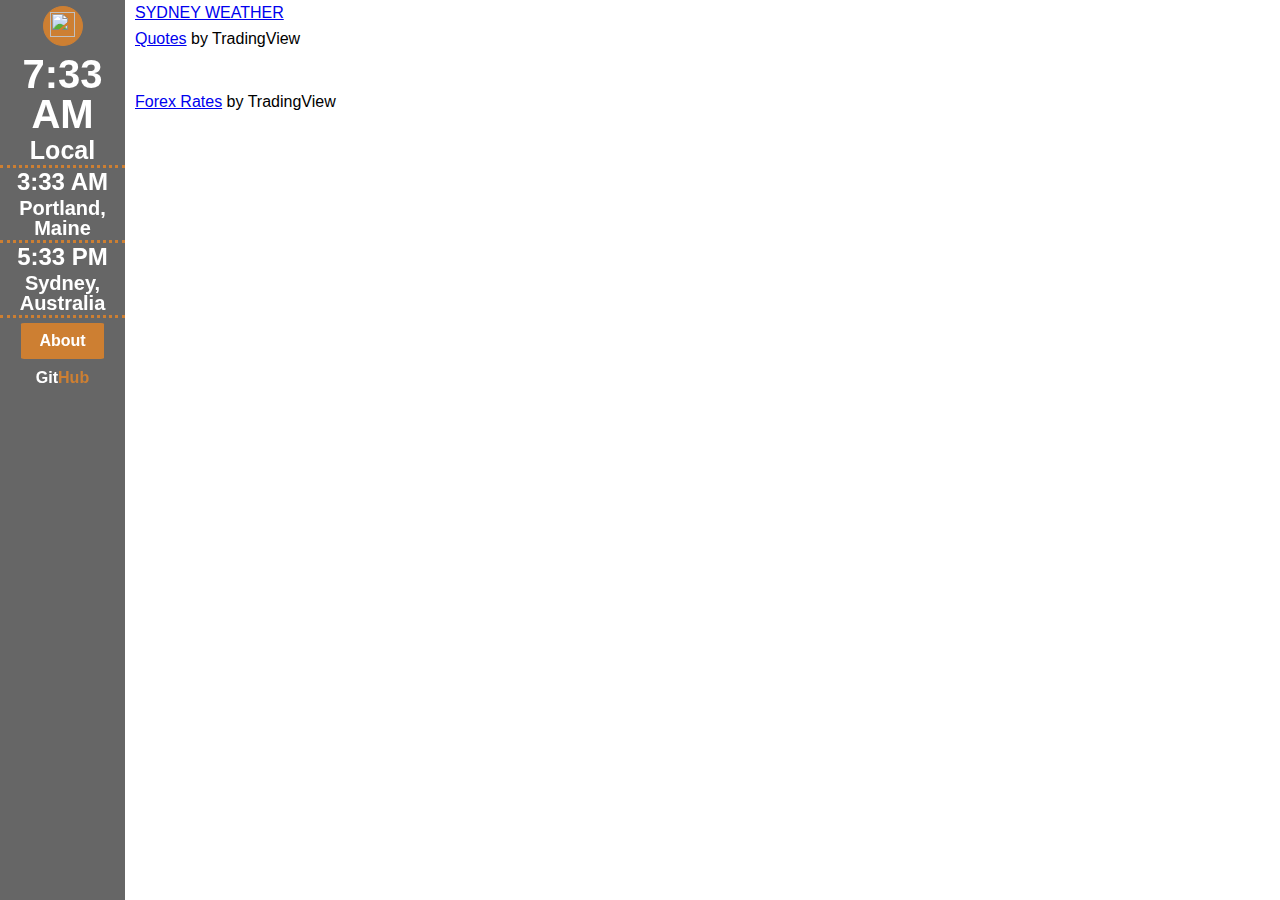
==== commit 923b3a5a: "Fixed HREF for About button" ====
--- a/index.html
+++ b/index.html
@@ -33,7 +33,7 @@
 		<a class = "timeTitle">Portland, Maine</a>
 		<a class = "timeScript" title="Current time in Sydney, Australia." align="middle" id="currentSydneyTime"></a>
 		<a class = "timeTitle">Sydney, Australia</a>
-	  <button class="aboutButton"><a href="https://github.com/nick-ramsay" target="_blank" class="sidebarLink">About</a></button>
+	  <button class="aboutButton"><a href="https://nick-ramsay.github.io/basic-portfolio" target="_blank" class="sidebarLink">About</a></button>
 		<a class = "sidebarLink" href="https://github.com/Nick-Ramsay" target = "_blank"><strong>Git</strong><span class="bronzeText"><strong>Hub</strong></span></a>
 		<!-- Exchange Rates Script  - EXCHANGERATEWIDGET.COM -->
 <!-- End of Exchange Rates Script -->
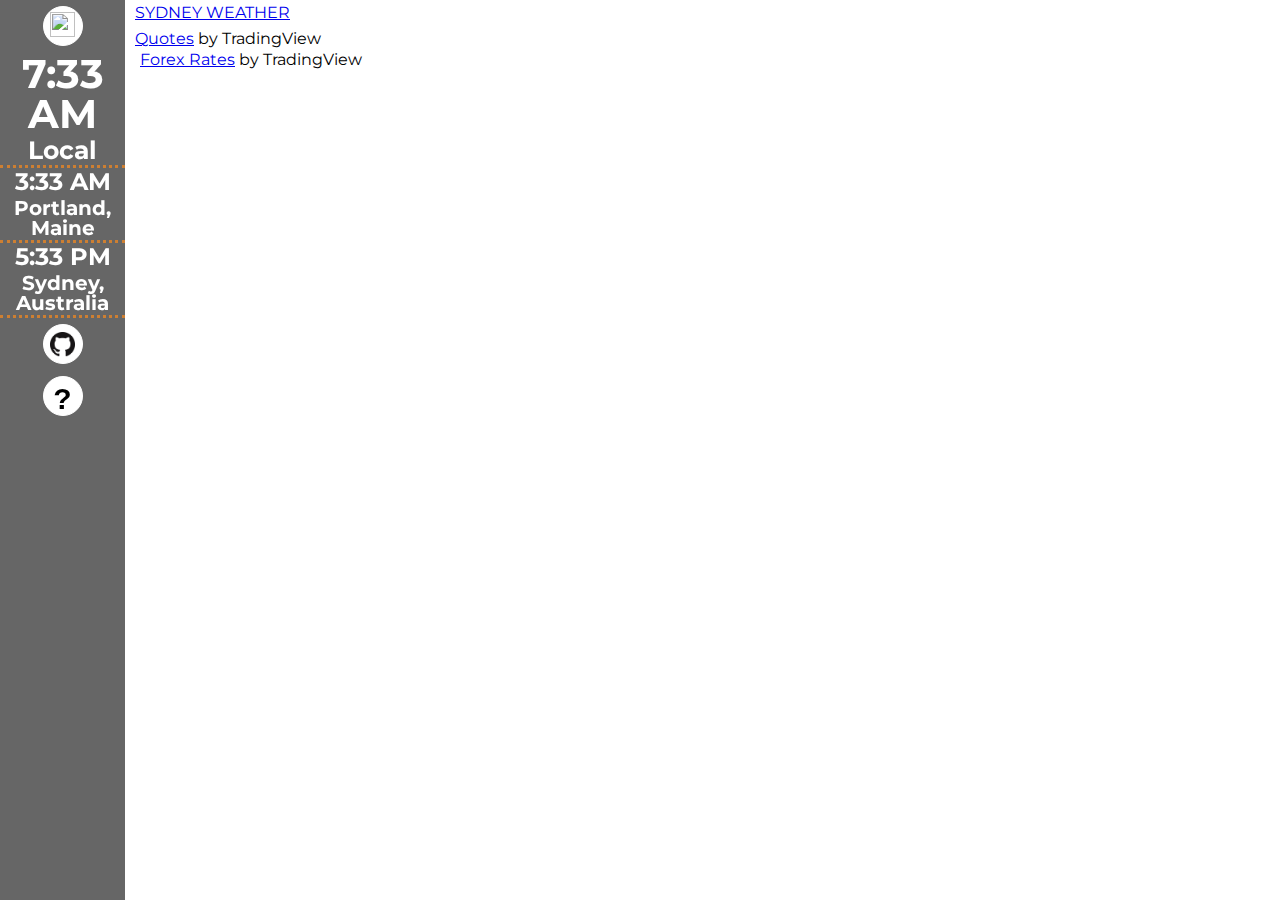
==== commit 03b6c5a6: "Restyle of sidebar" ====
--- a/index.html
+++ b/index.html
@@ -1,87 +1,82 @@
 <!DOCTYPE html>
-<meta name="viewport" content="width=device-width, initial-scale=1">
-<!-- Chrome, Firefox OS and Opera -->
-<meta name="theme-color" content="#CD7F32">
-<!-- Windows Phone -->
-<meta name="msapplication-navbutton-color" content="#CD7F32">
-<!-- iOS Safari -->
-<meta name="apple-mobile-web-app-status-bar-style" content="#CD7F32">
-<meta http-equiv="refresh" content="1800"> <!--1800: Referesh site every 30 minutes-->
-<head>
-  <title>Nick's Dashboard</title>
-  <link rel="stylesheet" type="text/css" href="reset.css">
-  <link rel="stylesheet" type="text/css" href="dashboardStyleSheet.css">
-  <link rel="shortcut icon" type="image/x-icon" href="https://avatars0.githubusercontent.com/u/48420063?s=460&v=4">
-  <script src="dashboardScripts.js"></script>
-</head>
-<body onload="startPortlandTime();startLocalTime();startSydneyTime();aboutModal();appModal()">
-	<div class="sidebar">
-    <div class="projectsDropdown">
-      <div id="myDropdown" class="dropdown-content">
-      <!--<input type="text" style="font-family: Trebuchet MS" placeholder="Search..." id="myInput" onkeyup="filterFunction()">-->
-        <a href="https://www.gmail.com" target="_blank">Gmail</a>
-        <a href="https://www.cnn.com" target="_blank">CNN</a>
-        <a href="https://www.msn.com/en-us/news/politics" target="_blank">MSN, US Politics</a>
-        <a href="https://www.cnbc.com" target="_blank">CNBC</a>
-          <a href="https://www.reuters.com/politics" target="_blank">Reuters, US Politics</a>
+<html lang="en-us">
+  <meta name="viewport" content="width=device-width, initial-scale=1">
+  <!-- Chrome, Firefox OS and Opera -->
+  <meta name="theme-color" content="#CD7F32">
+  <!-- Windows Phone -->
+  <meta name="msapplication-navbutton-color" content="#CD7F32">
+  <!-- iOS Safari -->
+  <meta name="apple-mobile-web-app-status-bar-style" content="#CD7F32">
+  <meta http-equiv="refresh" content="1800"> <!--1800: Referesh site every 30 minutes-->
+  <head>
+    <title>Nick's Dashboard</title>
+    <link href="https://fonts.googleapis.com/css?family=Montserrat&display=swap" rel="stylesheet">
+    <link rel="stylesheet" type="text/css" href="reset.css">
+    <link rel="stylesheet" type="text/css" href="dashboardStyleSheet.css">
+    <link rel="shortcut icon" type="image/x-icon" href="https://avatars0.githubusercontent.com/u/48420063?s=460&v=4">
+    <script src="dashboardScripts.js"></script>
+  </head>
+  <body onload="startPortlandTime();startLocalTime();startSydneyTime();aboutModal();appModal()">
+    <div class="sidebar">
+      <div class="projectsDropdown">
+        <div id="myDropdown" class="dropdown-content">
+          <a href="https://www.gmail.com" target="_blank">Gmail</a>
+          <a href="https://www.cnn.com" target="_blank">CNN</a>
+          <a href="https://www.msn.com/en-us/news/politics" target="_blank">MSN, US Politics</a>
+          <a href="https://www.cnbc.com" target="_blank">CNBC</a>
+            <a href="https://www.reuters.com/politics" target="_blank">Reuters, US Politics</a>
+        </div>
       </div>
+      <a class = "sidebarButton"><button id="appButton" onclick="myFunction()" class="dropbtn"><img width=25px height=25px margin=auto src="https://image.flaticon.com/icons/png/128/455/455691.png"></button></a>
+      <a class = "timeScriptLocal" title="Current time at your location" align="middle" id="currentLocalTime"></a>
+      <a class = "timeTitleLocal">Local</a>
+      <a class = "timeScript" title="Current time in Portland, Maine" align="middle" id="currentPortlandTime"></a>
+      <a class = "timeTitle">Portland, Maine</a>
+      <a class = "timeScript" title="Current time in Sydney, Australia." align="middle" id="currentSydneyTime"></a>
+      <a class = "timeTitle">Sydney, Australia</a>
+      <a class = "sidebarButton" href="https://github.com/Nick-Ramsay" target = "_blank" title="Nick's GitHub"><button id="circularBtn"><img width=25px height=25px margin=auto src="images\GitHub-Mark-64px.png"></button></a>
+      <a class = "sidebarButton" href="https://nick-ramsay.github.io/basic-portfolio" target = "_blank" title="Learn about me and my portfolio"><button id="circularBtn">?</button></a>
     </div>
-    <a class = "sidebarButton"><button id="appButton" onclick="myFunction()" class="dropbtn"><img width=25px height=25px margin=auto src="images\linksIcon.png"></button></a>
-		<a class = "timeScriptLocal" title="Current time at your location" align="middle" id="currentLocalTime"></a>
-		<a class = "timeTitleLocal">Local</a>
-		<a class = "timeScript" title="Current time in Portland, Maine" align="middle" id="currentPortlandTime"></a>
-		<a class = "timeTitle">Portland, Maine</a>
-		<a class = "timeScript" title="Current time in Sydney, Australia." align="middle" id="currentSydneyTime"></a>
-		<a class = "timeTitle">Sydney, Australia</a>
-	  <button class="aboutButton"><a href="https://nick-ramsay.github.io/basic-portfolio" target="_blank" class="sidebarLink">About</a></button>
-		<a class = "sidebarLink" href="https://github.com/Nick-Ramsay" target = "_blank"><strong>Git</strong><span class="bronzeText"><strong>Hub</strong></span></a>
-		<!-- Exchange Rates Script  - EXCHANGERATEWIDGET.COM -->
-<!-- End of Exchange Rates Script -->
-  </div>
-  <div class="content">
-    <div class="weather">
-      <a class="weatherwidget-io" href="https://forecast7.com/en/n33d87151d21/sydney/?unit=us" data-label_1="SYDNEY" data-label_2="WEATHER" data-font="Trebuchet MS" data-icons="Climacons Animated" data-theme="pure" data-textcolor="#CD7F32" data-highcolor="red" data-lowcolor="blue" data-suncolor="gold" data-cloudcolor="#CD7F32" >SYDNEY WEATHER</a>
-    </div>
-  <div class="stocks">
-      <!-- TradingView Widget BEGIN -->
-  <div class="tradingview-widget-container">
-    <div class="tradingview-widget-container__widget"></div>
-    <div class="tradingview-widget-copyright"><a href="https://www.tradingview.com" rel="noopener" target="_blank"><span class="blue-text">Quotes</span></a> by TradingView</div>
-    <script type="text/javascript" src="https://s3.tradingview.com/external-embedding/embed-widget-tickers.js" async>
-    {
-    "symbols": [
-      {
-        "description": "Dow Jones",
-        "proName": "DJ:DJI"
-      },
-      {
-        "description": "S&P 500",
-        "proName": "SPX"
-      },
-      {
-        "description": "Oil",
-        "proName": "USOIL"
-      },
-      {
-        "description": "Gold",
-        "proName": "XAUUSD"
-      }
-    ],
-    "locale": "en",
-    "colorTheme":"light",
-    "isTransparent": false
-  }
-    </script>
-  <br>
-  <br>
-  </div>
-  </div>
-    <div class="currencyNewsRow">
-      <div class="currency">
+    <div class="content">
+      <div class="weather">
+        <a class="weatherwidget-io" href="https://forecast7.com/en/n33d87151d21/sydney/?unit=us" data-label_1="SYDNEY" data-label_2="WEATHER" data-font="Trebuchet MS" data-icons="Climacons Animated" data-theme="pure" data-textcolor="#CD7F32" data-highcolor="red" data-lowcolor="blue" data-suncolor="gold" data-cloudcolor="#CD7F32" >SYDNEY WEATHER</a>
+      </div>
+      <div class="stocks">
         <!-- TradingView Widget BEGIN -->
         <div class="tradingview-widget-container">
-            <div class="tradingview-widget-container__widget"></div>
-            <div class="tradingview-widget-copyright"><a href="https://www.tradingview.com/markets/currencies/forex-cross-rates/" rel="noopener" target="blank"><span class="blue-text">Forex Rates</span></a> by TradingView</div>
+          <div class="tradingview-widget-container__widget"></div>
+          <div class="tradingview-widget-copyright"><a href="https://www.tradingview.com" rel="noopener" target="_blank"><span class="blue-text">Quotes</span></a> by TradingView</div>
+          <script type="text/javascript" src="https://s3.tradingview.com/external-embedding/embed-widget-tickers.js" async>
+            {
+            "symbols": [
+              {
+                "description": "Dow Jones",
+                "proName": "DJ:DJI"
+              },
+              {
+                "description": "S&P 500",
+                "proName": "SPX"
+              },
+              {
+                "description": "Oil",
+                "proName": "USOIL"
+              },
+              {
+                "description": "Gold",
+                "proName": "XAUUSD"
+              }
+            ],
+            "locale": "en",
+            "colorTheme":"light",
+            "isTransparent": false
+            }
+          </script>
+      </div>
+      <div class="currency">
+          <!-- TradingView Widget BEGIN -->
+          <div class="tradingview-widget-container">
+          <div class="tradingview-widget-container__widget"></div>
+          <div class="tradingview-widget-copyright"><a href="https://www.tradingview.com/markets/currencies/forex-cross-rates/" rel="noopener" target="blank"><span class="blue-text">Forex Rates</span></a> by TradingView</div>
           <script type="text/javascript" src="https://s3.tradingview.com/external-embedding/embed-widget-forex-cross-rates.js" async>
             {
             "width": 800,
@@ -95,14 +90,12 @@
             ],
             "locale": "en"
             }
-            </script>
+          </script>
         </div>
+      <!-- TradingView Widget END -->
       </div>
-    <div class="news">
-      <!-- start feedwind code --> <script type="text/javascript" src="https://feed.mikle.com/js/fw-loader.js" data-fw-param="89160/"></script> <!-- end feedwind code -->
-    </div>
-    <!--</div>-->
-  <!-- TradingView Widget END -->
-</div>
-</body>
-</html>
+      <div class="news">
+        <!-- start feedwind code --> <script type="text/javascript" src="https://feed.mikle.com/js/fw-loader.js" data-fw-param="89160/"></script> <!-- end feedwind code -->
+      </div>
+    </body>
+  </html>
--- a/dashboardStyleSheet.css
+++ b/dashboardStyleSheet.css
@@ -69,7 +69,7 @@
 }
 
 body {
-    font-family: Century Gothic,CenturyGothic,AppleGothic,sans-serif;
+    font-family: 'Montserrat', sans-serif;
     background-image: url("images/USS_Missouri.jpg");
     background-repeat: no-repeat;
     background-attachment: fixed;
@@ -84,9 +84,7 @@
     position: fixed;
     z-index: 1;
     background: rgba(0, 0, 0, 0.6);
-    //background-image: url("images/dashboard_sidebar_background.jpg");
-    color:white;
-    font-family: Century Gothic,CenturyGothic,AppleGothic,sans-serif;
+    color:white;
 }
 
 .content {
@@ -99,7 +97,6 @@
     text-decoration: none;
     font-size: 40px;
     display: block;
-    font-family: Century Gothic,CenturyGothic,AppleGothic,sans-serif;
     font-weight:bold;
     color: white;
     text-align: center;
@@ -110,7 +107,6 @@
     text-decoration: none;
     font-size: 25px;
     display: block;
-    font-family: Century Gothic,CenturyGothic,AppleGothic,sans-serif;
     font-weight:bold;
     color:white;
     text-align: center;
@@ -122,7 +118,6 @@
     text-decoration: none;
     font-size: 24px;
     display: block;
-    font-family: Century Gothic,CenturyGothic,AppleGothic,sans-serif;
     font-weight:bold;
     color:white;
     text-align: center;
@@ -133,7 +128,6 @@
     text-decoration: none;
     font-size: 20px;
     display: block;
-    font-family: Century Gothic,CenturyGothic,AppleGothic,sans-serif;
     font-weight:bold;
     color:white;
     text-align: center;
@@ -147,7 +141,6 @@
     text-decoration: none;
     font-size: 16px;
     display: block;
-    font-family: Century Gothic,CenturyGothic,AppleGothic,sans-serif;
     font-weight:bold;
     color:white;
     text-align: center;
@@ -166,37 +159,27 @@
     text-decoration: none;
     font-size: 20px;
     display: block;
-    font-family: Century Gothic,CenturyGothic,AppleGothic,sans-serif;
-    color:white;
-    text-align: center;
-}
-
-.sidebar a:hover {
-    color: #f1f1f1;
+    color:white;
+    text-align: center;
 }
 
 .weather {
-    width:99%;
     padding: 5px 10px 5px 10px;
 }
+
 .stocks {
     padding: 5px 10px 5px 10px;
-    width:99%;
-}
-
-.currencyNewsRow {
-    padding: 5px;
-    width:99%;
 }
 
 .currency {
-    padding: 5px 5px 0px 5px;
-    //display: inline-block;
+    padding: 5px 0px 5px 5px;
+    display: block;
     float:left;
 }
+
 .news {
     padding: 5px 0px 5px 5px;
-    //display: inline-block;
+    display: block;
     float:right;
 }
 
@@ -208,28 +191,46 @@
     border: solid;
     border-width: thin;
     border-radius:100%;
-    border-color: #cd7f32;
-    background-color: #cd7f32;
+    border-color: white;
+    background-color: white;
     cursor: pointer;
-    font-family: Century Gothic,CenturyGothic,AppleGothic,sans-serif;
 }
 
 .dropbtn:hover {
-    font-family: Century Gothic,CenturyGothic,AppleGothic,sans-serif;
     animation: spin 0.75s;
+    background-color: lightgrey;
 }
 
 .dropbtn:not(:hover) {
-    font-family: Century Gothic,CenturyGothic,AppleGothic,sans-serif;
     animation: reverseSpin 0.75s;
+}
+
+#circularBtn {
+    padding: 5px;
+    width: 40px;
+    height: 40px;
+    border: solid;
+    border-width: thin;
+    font-size: 30px;
+    font-weight: bolder;
+    border-radius: 100%;
+    border-color: white;
+    background-color: white;
+    color: black;
+    cursor: pointer;
+}
+
+#circularBtn:hover {
+    animation: shuffle 1.0s;
+    color: black;
+    background-color: lightgrey;
+    border-color: lightgrey;
 }
 
 .projectsDropdown {
     padding: 50px 0px 50px 40px;
     position: fixed;
     left: 200px;
-    //display: inline-block;
-    font-family: Century Gothic,CenturyGothic,AppleGothic,sans-serif;
 }
 
 .dropdown-content {
@@ -244,7 +245,6 @@
     box-shadow: 0px 8px 16px 0px rgba(0,0,0,0.2);
     right: 0;
     z-index: 1;
-    font-family: Century Gothic,CenturyGothic,AppleGothic,sans-serif;
 }
 
 .dropdown-content a {
@@ -252,17 +252,14 @@
     padding: 12px 16px;
     text-decoration: none;
     display: block;
-    font-family: Century Gothic,CenturyGothic,AppleGothic,sans-serif;
 }
 
 .dropdown a:hover {
     background-color: #ddd;
-    font-family: Century Gothic,CenturyGothic,AppleGothic,sans-serif;
 }
 
 .show {
     display: block;
-    font-family: Century Gothic,CenturyGothic,AppleGothic,sans-serif;
 }
 /*End of dropdown App Menu code*/
 
@@ -274,11 +271,9 @@
     border-radius:4%;
     margin-top: 5px;
     margin-bottom: 5px;
-    //padding: 9px 12px 9px 12px;
     text-align: center;
     align-content: center;
     text-decoration: none;
-    font-family: Century Gothic,CenturyGothic,AppleGothic,sans-serif;
     display: block;
     font-size: 16px;
     margin-left: auto;
@@ -289,12 +284,26 @@
 .aboutButton:hover, .aboutButton:focus {
     color: #cd7f32;
     background-color: white;
-    font-family: Century Gothic,CenturyGothic,AppleGothic,sans-serif;
     background-image: none;
     animation: shuffle 1.0s;
 }
 
 /*Start: media queries to adjust site for different screen sizes*/
+@media (max-width:1780px) {
+    .news{
+        float:left;
+    }
+    
+    .stocks {
+        max-width: 810px;
+    }
+
+    .weather {
+        max-width: 810px;
+    }
+}
+/*End: media queries to adjust site for different screen sizes*/
+/*
 @media (min-width: 300px) and (max-width: 500px) {
     .weather{
       padding: 60px 0;
@@ -324,4 +333,4 @@
         float:left;
     }
 }
-/*End: media queries to adjust site for different screen sizes*/
+*/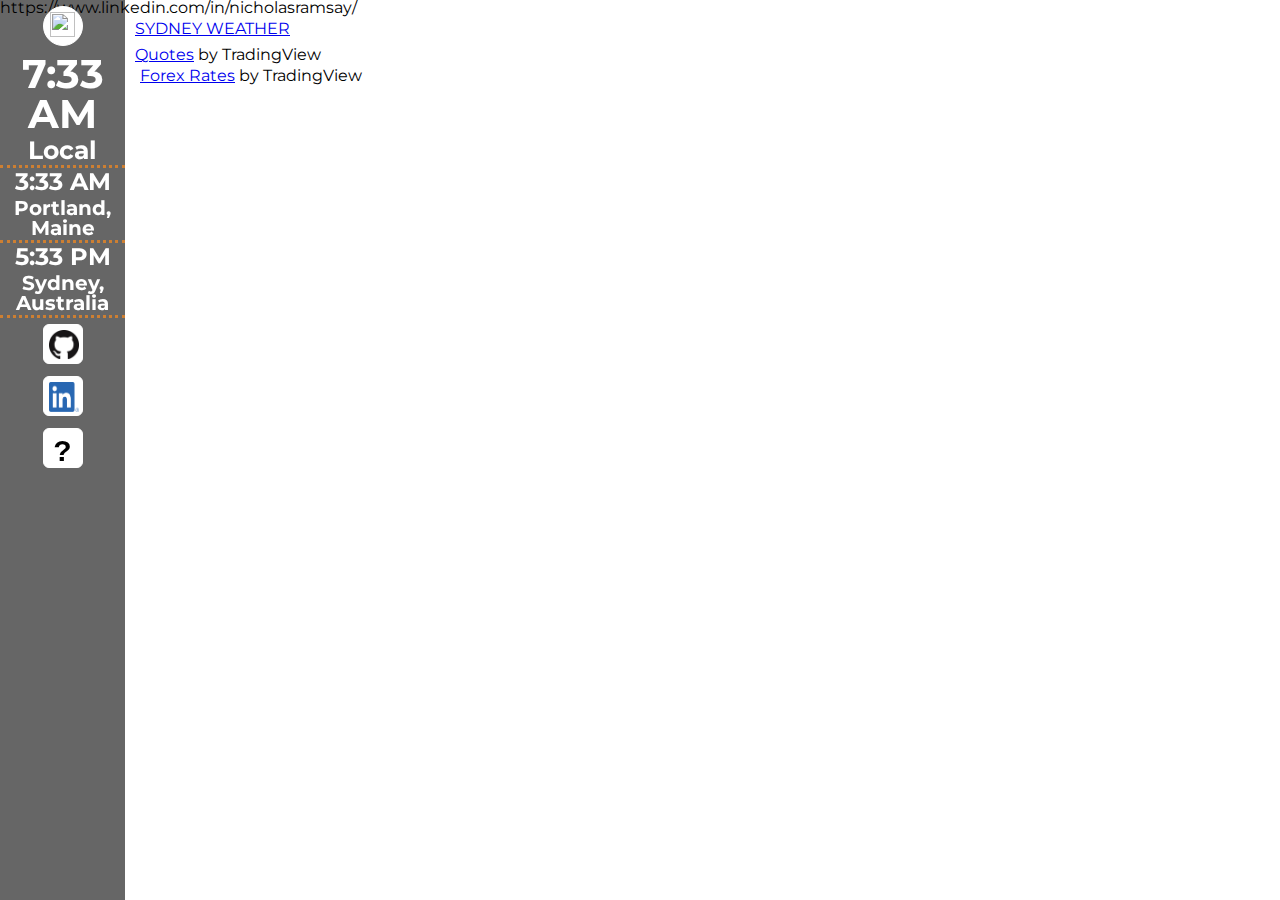
==== commit 80958b05: "Added linkedin link and icon" ====
--- a/index.html
+++ b/index.html
@@ -34,9 +34,10 @@
       <a class = "timeTitle">Portland, Maine</a>
       <a class = "timeScript" title="Current time in Sydney, Australia." align="middle" id="currentSydneyTime"></a>
       <a class = "timeTitle">Sydney, Australia</a>
-      <a class = "sidebarButton" href="https://github.com/Nick-Ramsay" target = "_blank" title="Nick's GitHub"><button id="circularBtn"><img width=25px height=25px margin=auto src="images\GitHub-Mark-64px.png"></button></a>
+      <a class = "sidebarButton" href="https://github.com/Nick-Ramsay" target = "_blank" title="Nick's GitHub Profile"><button id="circularBtn"><img width=30px height=30px margin=auto src="images\GitHub-Mark-64px.png"></button></a>
+      <a class = "sidebarButton" href="https://github.com/Nick-Ramsay" target = "_blank" title="Nick's LinkedIn Profile"><button id="circularBtn"><img width=30px height=30px margin=auto src="images\LI-In-Bug.png"></button></a>
       <a class = "sidebarButton" href="https://nick-ramsay.github.io/basic-portfolio" target = "_blank" title="Learn about me and my portfolio"><button id="circularBtn">?</button></a>
-    </div>
+    </div> https://www.linkedin.com/in/nicholasramsay/
     <div class="content">
       <div class="weather">
         <a class="weatherwidget-io" href="https://forecast7.com/en/n33d87151d21/sydney/?unit=us" data-label_1="SYDNEY" data-label_2="WEATHER" data-font="Trebuchet MS" data-icons="Climacons Animated" data-theme="pure" data-textcolor="#CD7F32" data-highcolor="red" data-lowcolor="blue" data-suncolor="gold" data-cloudcolor="#CD7F32" >SYDNEY WEATHER</a>
--- a/dashboardStyleSheet.css
+++ b/dashboardStyleSheet.css
@@ -213,7 +213,7 @@
     border-width: thin;
     font-size: 30px;
     font-weight: bolder;
-    border-radius: 100%;
+    border-radius: 15%;
     border-color: white;
     background-color: white;
     color: black;
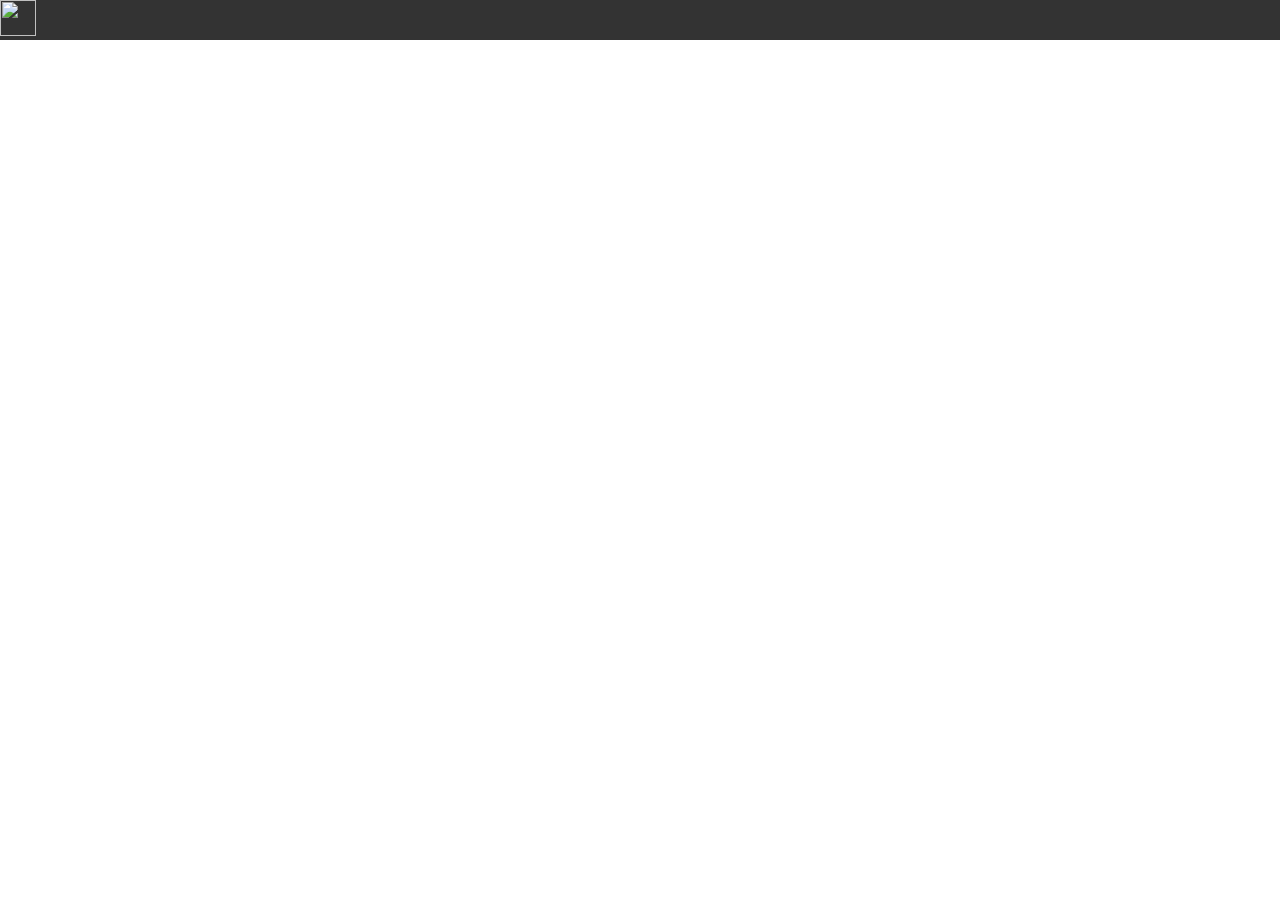
==== commit 92bb2ec3: "Revised HTML tags, inactivated reset.css" ====
--- a/index.html
+++ b/index.html
@@ -1,24 +1,98 @@
 <!DOCTYPE html>
-<html lang="en-us">
-  <meta name="viewport" content="width=device-width, initial-scale=1">
+
+<head>
+  <meta charset="UTF-8">
+  <meta name="viewport" content="width=device-width, initial-scale=1.0">
+  <meta http-equiv="X-UA-Compatible" content="ie=edge">
+  <meta charset="UTF-8">
   <!-- Chrome, Firefox OS and Opera -->
   <meta name="theme-color" content="#CD7F32">
   <!-- Windows Phone -->
   <meta name="msapplication-navbutton-color" content="#CD7F32">
   <!-- iOS Safari -->
   <meta name="apple-mobile-web-app-status-bar-style" content="#CD7F32">
-  <meta http-equiv="refresh" content="1800"> <!--1800: Referesh site every 30 minutes-->
-  <head>
-    <title>Nick's Dashboard</title>
-    <link href="https://fonts.googleapis.com/css?family=Montserrat&display=swap" rel="stylesheet">
-    <link rel="stylesheet" type="text/css" href="reset.css">
-    <link rel="stylesheet" type="text/css" href="dashboardStyleSheet.css">
-    <link rel="shortcut icon" type="image/x-icon" href="https://avatars0.githubusercontent.com/u/48420063?s=460&v=4">
-    <script src="dashboardScripts.js"></script>
-  </head>
-  <body onload="startPortlandTime();startLocalTime();startSydneyTime();aboutModal();appModal()">
-    <div class="sidebar">
-      <div class="projectsDropdown">
+  <meta http-equiv="refresh" content="1800">
+  <!--1800: Referesh site every 30 minutes-->
+
+
+  <title>Nick's Dashboard</title>
+  <link href="https://fonts.googleapis.com/css?family=Montserrat&display=swap" rel="stylesheet">
+  <!--<link rel="stylesheet" type="text/css" href="assets/style/reset.css">-->
+  <link rel="stylesheet" type="text/css" href="assets/style/dashboardStyleSheet.css">
+  <link rel="stylesheet" type="text/css" href="assets/style/weatherWidget.css">
+  <link rel="shortcut icon" type="image/x-icon" href="https://avatars0.githubusercontent.com/u/48420063?s=460&v=4">
+  <script src="assets/javascript/dashboardScripts.js"></script>
+  <script src="https://cdnjs.cloudflare.com/ajax/libs/jquery/3.2.1/jquery.min.js"></script>
+  <script src="assets/javascript/weatherWidget.js"></script>
+</head>
+
+<body onload="startLocalTime();startPortlandTime();startSydneyTime();showTimeDropdown()">
+  <header class="header">
+    <div id="currentLocalTime" title="Current time at your location"></div>
+    <div id="globalTimes" title="Times at other locations">
+      <img id="globalTimeBtn" onclick="showTimeDropdown()" src="assets/images/globe.png">
+    </div>
+  </header>
+  <!--Begin Weather Code-->
+  <main>
+    <div class="content">
+      <div id="timeDropdown">
+        <div class="timeScript" title="Current time in Portland, Maine" align="middle" id="currentPortlandTime"></div>
+        <div class="timeTitle">Portland, Maine</div>
+        <div class="timeScript" title="Current time in Sydney, Australia." align="middle" id="currentSydneyTime"></div>
+        <div class="timeTitle">Sydney, Australia</div>
+      </div>
+      <div id="forecastContainer">
+        <div id="currentWeather">
+          <div id="currentWeatherCity"></div>
+          <div id="currentWeatherIcon"></div>
+          <div id="currentWeatherConditions"></div>
+        </div>
+        <div class="fiveDayWeatherOdd" id="dayOne">
+          <p class="forecastDow" id="dayOneDow"></p>
+          <div id="dayOneIconDiv"></div>
+          <div>
+            <span class="forecastLow" id="dayOneLow"></span>
+            <span class="forecastHigh" id="dayOneHigh"></span>
+          </div>
+        </div>
+        <div class="fiveDayWeatherEven" id="dayTwo">
+          <p class="forecastDow" id="dayTwoDow"></p>
+          <div id="dayTwoIconDiv"></div>
+          <span class="forecastLow" id="dayTwoLow"></span>
+          <span class="forecastHigh" id="dayTwoHigh"></span>
+        </div>
+        <div class="fiveDayWeatherOdd" id="dayThree">
+          <p class="forecastDow" id="dayThreeDow"></p>
+          <div id="dayThreeIconDiv"></div>
+          <span class="forecastLow" id="dayThreeLow"></span>
+          <span class="forecastHigh" id="dayThreeHigh"></span>
+        </div>
+        <div class="fiveDayWeatherEven" id="dayFour">
+          <p class="forecastDow" id="dayFourDow"></p>
+          <div id="dayFourIconDiv"></div>
+          <span class="forecastLow" id="dayFourLow"></span>
+          <span class="forecastHigh" id="dayFourHigh"></span>
+        </div>
+      </div>
+    </div>
+    <!--End Weather Code-->
+  </main>
+</body>
+
+</html>
+
+<!--<a class="sidebarButton"><button id="appButton" onclick="myFunction()" class="dropbtn"><img width=25px height=25px
+          margin=auto src="https://image.flaticon.com/icons/png/128/455/455691.png"></button></a>
+    <a class="timeScriptLocal" title="Current time at your location" align="middle" id="currentLocalTime"></a>
+    <a class="timeTitleLocal">Local</a>
+    <a class="timeScript" title="Current time in Portland, Maine" align="middle" id="currentPortlandTime"></a>
+    <a class="timeTitle">Portland, Maine</a>
+    <a class="timeScript" title="Current time in Sydney, Australia." align="middle" id="currentSydneyTime"></a>
+    <a class="timeTitle">Sydney, Australia</a>-->
+
+<!-- Dropdown...
+    <div class="projectsDropdown">
         <div id="myDropdown" class="dropdown-content">
           <a href="https://www.gmail.com" target="_blank">Gmail</a>
           <a href="https://www.cnn.com" target="_blank">CNN</a>
@@ -27,23 +101,40 @@
             <a href="https://www.reuters.com/politics" target="_blank">Reuters, US Politics</a>
         </div>
       </div>
-      <a class = "sidebarButton"><button id="appButton" onclick="myFunction()" class="dropbtn"><img width=25px height=25px margin=auto src="https://image.flaticon.com/icons/png/128/455/455691.png"></button></a>
-      <a class = "timeScriptLocal" title="Current time at your location" align="middle" id="currentLocalTime"></a>
-      <a class = "timeTitleLocal">Local</a>
-      <a class = "timeScript" title="Current time in Portland, Maine" align="middle" id="currentPortlandTime"></a>
-      <a class = "timeTitle">Portland, Maine</a>
-      <a class = "timeScript" title="Current time in Sydney, Australia." align="middle" id="currentSydneyTime"></a>
-      <a class = "timeTitle">Sydney, Australia</a>
-      <a class = "sidebarButton" href="https://github.com/Nick-Ramsay" target = "_blank" title="Nick's GitHub Profile"><button id="circularBtn"><img width=30px height=30px margin=auto src="images\GitHub-Mark-64px.png"></button></a>
-      <a class = "sidebarButton" href="https://github.com/Nick-Ramsay" target = "_blank" title="Nick's LinkedIn Profile"><button id="circularBtn"><img width=30px height=30px margin=auto src="images\LI-In-Bug.png"></button></a>
-      <a class = "sidebarButton" href="https://nick-ramsay.github.io/basic-portfolio" target = "_blank" title="Learn about me and my portfolio"><button id="circularBtn">?</button></a>
-    </div> https://www.linkedin.com/in/nicholasramsay/
-    <div class="content">
-      <div class="weather">
-        <a class="weatherwidget-io" href="https://forecast7.com/en/n33d87151d21/sydney/?unit=us" data-label_1="SYDNEY" data-label_2="WEATHER" data-font="Trebuchet MS" data-icons="Climacons Animated" data-theme="pure" data-textcolor="#CD7F32" data-highcolor="red" data-lowcolor="blue" data-suncolor="gold" data-cloudcolor="#CD7F32" >SYDNEY WEATHER</a>
-      </div>
-      <div class="stocks">
-        <!-- TradingView Widget BEGIN -->
+  -->
+
+<!-- news/currency
+  
+    <div class="currency">
+          TradingView Widget BEGIN
+          <div class="tradingview-widget-container">
+            <div class="tradingview-widget-container__widget"></div>
+            <div class="tradingview-widget-copyright"><a href="https://www.tradingview.com/markets/currencies/forex-cross-rates/" rel="noopener" target="blank"><span class="blue-text">Forex Rates</span></a> by TradingView</div>
+            <script type="text/javascript" src="https://s3.tradingview.com/external-embedding/embed-widget-forex-cross-rates.js" async>
+              {
+              "width": 800,
+              "height": 625,
+              "currencies": [
+                "EUR",
+                "USD",
+                "GBP",
+                "AUD",
+                "NZD"
+              ],
+              "locale": "en"
+              }
+            </script>
+          </div>
+        TradingView Widget END
+        </div>
+        <div class="news">
+          start feedwind code  <script type="text/javascript" src="https://feed.mikle.com/js/fw-loader.js" data-fw-param="89160/"></script>  end feedwind code
+        </div>
+
+  -->
+
+<!--<div class="stocks">
+         TradingView Widget BEGIN 
         <div class="tradingview-widget-container">
           <div class="tradingview-widget-container__widget"></div>
           <div class="tradingview-widget-copyright"><a href="https://www.tradingview.com" rel="noopener" target="_blank"><span class="blue-text">Quotes</span></a> by TradingView</div>
@@ -72,31 +163,11 @@
             "isTransparent": false
             }
           </script>
-      </div>
-      <div class="currency">
-          <!-- TradingView Widget BEGIN -->
-          <div class="tradingview-widget-container">
-          <div class="tradingview-widget-container__widget"></div>
-          <div class="tradingview-widget-copyright"><a href="https://www.tradingview.com/markets/currencies/forex-cross-rates/" rel="noopener" target="blank"><span class="blue-text">Forex Rates</span></a> by TradingView</div>
-          <script type="text/javascript" src="https://s3.tradingview.com/external-embedding/embed-widget-forex-cross-rates.js" async>
-            {
-            "width": 800,
-            "height": 625,
-            "currencies": [
-              "EUR",
-              "USD",
-              "GBP",
-              "AUD",
-              "NZD"
-            ],
-            "locale": "en"
-            }
-          </script>
-        </div>
-      <!-- TradingView Widget END -->
-      </div>
-      <div class="news">
-        <!-- start feedwind code --> <script type="text/javascript" src="https://feed.mikle.com/js/fw-loader.js" data-fw-param="89160/"></script> <!-- end feedwind code -->
-      </div>
-    </body>
-  </html>
+      </div> -->
+
+<!--<div class="weather">
+        <a class="weatherwidget-io" href="https://forecast7.com/en/n33d87151d21/sydney/?unit=us" data-label_1="SYDNEY"
+          data-label_2="WEATHER" data-font="Trebuchet MS" data-icons="Climacons Animated" data-theme="pure"
+          data-textcolor="#CD7F32" data-highcolor="red" data-lowcolor="blue" data-suncolor="gold"
+          data-cloudcolor="#CD7F32">SYDNEY WEATHER</a>
+      </div>-->--- a/assets/style/dashboardStyleSheet.css
+++ b/assets/style/dashboardStyleSheet.css
@@ -0,0 +1,331 @@
+@keyframes shuffle {
+  0% { transform: translate(5px, 0px) rotate(0deg); }
+  10% { transform: translate(-5px, 0px) rotate(0deg); }
+  20% { transform: translate(4px, 0px) rotate(0deg); }
+  30% { transform: translate(-4px, 0px) rotate(0deg); }
+  40% { transform: translate(3px, 0px) rotate(0deg); }
+  50% { transform: translate(-3px, 0px) rotate(0deg); }
+  60% { transform: translate(2px, 0px) rotate(0deg); }
+  70% { transform: translate(-2px, 0px) rotate(0deg); }
+  80% { transform: translate(1px, 0px) rotate(0deg); }
+  90% { transform: translate(-1px, 0px) rotate(0deg); }
+  100% { transform: translate(0px, 0px) rotate(0deg); }
+}
+
+@keyframes spin {
+  4% { transform: translate(0px, 0px) rotate(0deg); }
+  8% { transform: translate(0px, 0px) rotate(2deg); }
+  12% { transform: translate(0px, 0px) rotate(5deg); }
+  16% { transform: translate(0px, 0px) rotate(9deg); }
+  20% { transform: translate(0px, 0px) rotate(15deg); }
+  24% { transform: translate(0px, 0px) rotate(23deg); }
+  28% { transform: translate(0px, 0px) rotate(34deg); }
+  32% { transform: translate(0px, 0px) rotate(49deg); }
+  36% { transform: translate(0px, 0px) rotate(68deg); }
+  40% { transform: translate(0px, 0px) rotate(90deg); }
+  44% { transform: translate(0px, 0px) rotate(117deg); }
+  48% { transform: translate(0px, 0px) rotate(148deg); }
+  52% { transform: translate(0px, 0px) rotate(180deg); }
+  56% { transform: translate(0px, 0px) rotate(212deg); }
+  60% { transform: translate(0px, 0px) rotate(243deg); }
+  64% { transform: translate(0px, 0px) rotate(270deg); }
+  68% { transform: translate(0px, 0px) rotate(292deg); }
+  72% { transform: translate(0px, 0px) rotate(311deg); }
+  76% { transform: translate(0px, 0px) rotate(326deg); }
+  80% { transform: translate(0px, 0px) rotate(337deg); }
+  84% { transform: translate(0px, 0px) rotate(345deg); }
+  88% { transform: translate(0px, 0px) rotate(351deg); }
+  92% { transform: translate(0px, 0px) rotate(355deg); }
+  96% { transform: translate(0px, 0px) rotate(358deg); }
+  100% { transform: translate(0px, 0px) rotate(360deg); }
+}
+
+@keyframes reverseSpin {
+  4% { transform: translate(0px, 0px) rotate(0deg); }
+  8% { transform: translate(0px, 0px) rotate(-2deg); }
+  12% { transform: translate(0px, 0px) rotate(-5deg); }
+  16% { transform: translate(0px, 0px) rotate(-9deg); }
+  20% { transform: translate(0px, 0px) rotate(-15deg); }
+  24% { transform: translate(0px, 0px) rotate(-23deg); }
+  28% { transform: translate(0px, 0px) rotate(-34deg); }
+  32% { transform: translate(0px, 0px) rotate(-49deg); }
+  36% { transform: translate(0px, 0px) rotate(-68deg); }
+  40% { transform: translate(0px, 0px) rotate(-90deg); }
+  44% { transform: translate(0px, 0px) rotate(-117deg); }
+  48% { transform: translate(0px, 0px) rotate(-148deg); }
+  52% { transform: translate(0px, 0px) rotate(-180deg); }
+  56% { transform: translate(0px, 0px) rotate(-212deg); }
+  60% { transform: translate(0px, 0px) rotate(-243deg); }
+  64% { transform: translate(0px, 0px) rotate(-270deg); }
+  68% { transform: translate(0px, 0px) rotate(-292deg); }
+  72% { transform: translate(0px, 0px) rotate(-311deg); }
+  76% { transform: translate(0px, 0px) rotate(-326deg); }
+  80% { transform: translate(0px, 0px) rotate(-337deg); }
+  84% { transform: translate(0px, 0px) rotate(-345deg); }
+  88% { transform: translate(0px, 0px) rotate(-351deg); }
+  92% { transform: translate(0px, 0px) rotate(-355deg); }
+  96% { transform: translate(0px, 0px) rotate(-358deg); }
+  100% { transform: translate(0px, 0px) rotate(-360deg); }
+}
+
+body {
+    font-family: 'Montserrat', sans-serif;
+    background-image: url("../images/lake.jpg");
+    background-repeat: no-repeat;
+    background-attachment: fixed;
+    background-position: center;
+    background-size: cover;
+    margin: 0;
+}
+
+header {
+    position: fixed;
+    top: 0;
+    width: 100%;
+    background: rgba(0, 0, 0, .8);
+    color:white;
+    z-index: 10;
+}
+
+#currentLocalTime {
+    font-size: 40px;
+    font-weight:bold;
+    color: white;
+    text-align: center;
+    min-width: 100px;
+    width:15%;
+    float: left;
+}
+
+#globalTimes {
+    width: 10%;
+    min-width: 40px;
+    float:left;
+}
+
+#globalTimeBtn {
+    width: 36px;
+    height: 36px;
+}
+
+#timeDropdown {
+    background: rgba(0, 0, 0, 1);
+    color: white;
+    text-align: center;
+    min-width: 100px;
+    width:15%;
+    float: left;
+    display: none;
+    z-index: 10;
+    position: relative;
+}
+
+.content {
+    padding-top: 50px;
+}
+
+
+.timeScript {
+    text-decoration: none;
+    font-size: 24px;
+    font-weight:bold;
+    color:white;
+    text-align: center;
+    padding: 10px 0 0 0;
+}
+
+.timeTitle {
+    text-decoration: none;
+    font-size: 20px;
+    font-weight:bold;
+    color:white;
+    text-align: center;
+    padding: 5px 0 10px 0;
+}
+/*
+.sidebarLink {
+    padding: 6px 12px 6px 12px;
+    margin-top: 2px;
+    margin-bottom: 2px;
+    text-decoration: none;
+    font-size: 16px;
+    display: block;
+    font-weight:bold;
+    color:white;
+    text-align: center;
+}
+
+.sidebarLink:hover {
+    color:#cd7f32;
+}
+
+.bronzeText {
+    color:#cd7f32;
+}
+
+.sidebarButton {
+    padding: 6px 12px 6px 12px;
+    text-decoration: none;
+    font-size: 20px;
+    display: block;
+    color:white;
+    text-align: center;
+}
+
+.weather {
+    padding: 5px 10px 5px 10px;
+}
+
+.stocks {
+    padding: 5px 10px 5px 10px;
+}
+
+.currency {
+    padding: 5px 0px 5px 5px;
+    display: block;
+    float:left;
+}
+
+.news {
+    padding: 5px 0px 5px 5px;
+    display: block;
+    float:right;
+}
+
+/*Start of App dropdown menu code
+.dropbtn {
+    padding: 5px;
+    width: 40px;
+    height: 40px;
+    border: solid;
+    border-width: thin;
+    border-radius:100%;
+    border-color: white;
+    background-color: white;
+    cursor: pointer;
+}
+
+.dropbtn:hover {
+    animation: shuffle 1.0s;
+}
+
+.dropbtn:focus {
+    animation: spin 0.75s;
+}
+
+#circularBtn {
+    padding: 5px;
+    width: 40px;
+    height: 40px;
+    border: solid;
+    border-width: thin;
+    font-size: 30px;
+    font-weight: bolder;
+    border-radius: 15%;
+    border-color: white;
+    background-color: white;
+    color: black;
+    cursor: pointer;
+}
+
+#circularBtn:hover {
+    animation: shuffle 1.0s;
+    color: black;
+    background-color: lightgrey;
+    border-color: lightgrey;
+}
+
+.projectsDropdown {
+    padding: 50px 0px 50px 40px;
+    position: fixed;
+    left: 200px;
+}
+
+.dropdown-content {
+    display: none;
+    position: absolute;
+    border-radius:4%;
+    float:left;
+    background-color: #cd7f32; 
+    color: white;
+    min-width: 200px;
+    overflow: auto;
+    box-shadow: 0px 8px 16px 0px rgba(0,0,0,0.2);
+    right: 0;
+    z-index: 1;
+}
+
+.dropdown-content a {
+    color: white;
+    padding: 12px 16px;
+    text-decoration: none;
+    display: block;
+}
+
+.dropdown a:hover {
+    background-color: #ddd;
+}
+
+.show {
+    display: block;
+}
+/*End of dropdown App Menu code
+
+
+.aboutButton {
+    background-color: #cd7f32;
+    border: none;
+    color: white;
+    border-radius:4%;
+    margin-top: 5px;
+    margin-bottom: 5px;
+    text-align: center;
+    align-content: center;
+    text-decoration: none;
+    display: block;
+    font-size: 16px;
+    margin-left: auto;
+    margin-right: auto;
+    cursor: pointer;
+}
+
+.aboutButton:hover, .aboutButton:focus {
+    color: #cd7f32;
+    background-color: white;
+    background-image: none;
+    animation: shuffle 1.0s;
+}
+
+/*Start: media queries to adjust site for different screen sizes
+@media (max-width:1780px) {
+    .news{
+        float:left;
+    }
+    
+    .stocks {
+        max-width: 810px;
+    }
+
+    .weather {
+        max-width: 810px;
+    }
+}
+
+@media (max-width: 640px) {
+  .weather {
+    max-width: 380px;
+  
+  }
+  .news{
+        display: none;
+    }
+    
+    .stocks {
+        display: none;
+    }
+
+    .currency {
+        display:none;
+    }
+}
+*/